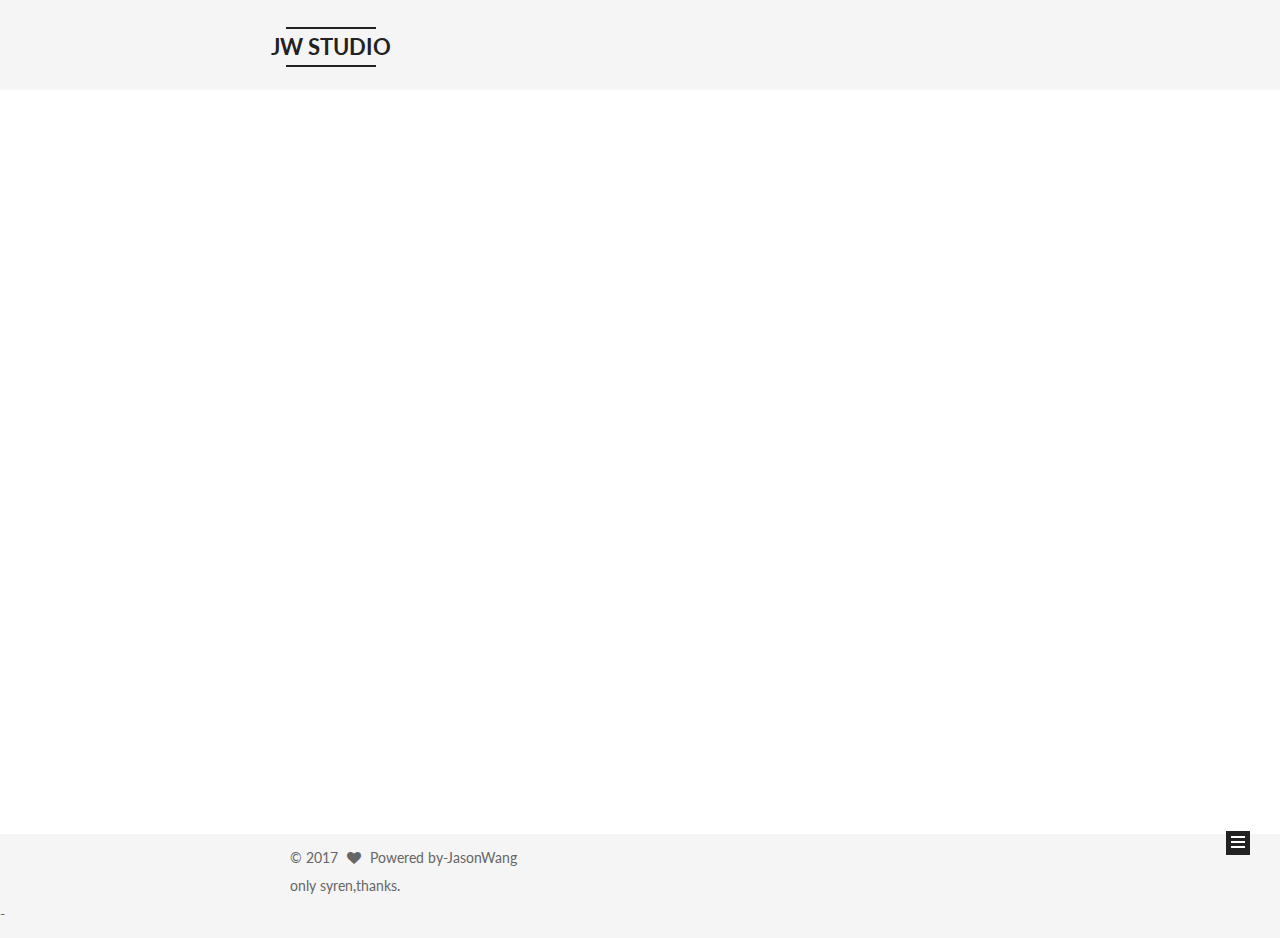
==== index.html @ 1b7f2942 "Site updated: 2017-05-22 16:13:08" ====
<!doctype html>



  


<html class="theme-next mist use-motion" lang="">
<head>
  <meta charset="UTF-8"/>
<meta http-equiv="X-UA-Compatible" content="IE=edge" />
<meta name="viewport" content="width=device-width, initial-scale=1, maximum-scale=1"/>



<meta http-equiv="Cache-Control" content="no-transform" />
<meta http-equiv="Cache-Control" content="no-siteapp" />















  
  
  <link href="/lib/fancybox/source/jquery.fancybox.css?v=2.1.5" rel="stylesheet" type="text/css" />




  
  
  
  

  
    
    
  

  

  

  

  

  
    
    
    <link href="//fonts.googleapis.com/css?family=Lato:300,300italic,400,400italic,700,700italic&subset=latin,latin-ext" rel="stylesheet" type="text/css">
  






<link href="/lib/font-awesome/css/font-awesome.min.css?v=4.6.2" rel="stylesheet" type="text/css" />

<link href="/css/main.css?v=5.1.0" rel="stylesheet" type="text/css" />


  <meta name="keywords" content="Hexo, NexT" />








  <link rel="shortcut icon" type="image/x-icon" href="/favicon.ico?v=5.1.0" />






<meta name="description" content="BEST OR NOTHING">
<meta property="og:type" content="website">
<meta property="og:title" content="JW  STUDIO">
<meta property="og:url" content="http://yoursite.com/index.html">
<meta property="og:site_name" content="JW  STUDIO">
<meta property="og:description" content="BEST OR NOTHING">
<meta name="twitter:card" content="summary">
<meta name="twitter:title" content="JW  STUDIO">
<meta name="twitter:description" content="BEST OR NOTHING">



<script type="text/javascript" id="hexo.configurations">
  var NexT = window.NexT || {};
  var CONFIG = {
    root: '/',
    scheme: 'Mist',
    sidebar: {"position":"left","display":"post","offset":12,"offset_float":0,"b2t":false,"scrollpercent":false},
    fancybox: true,
    motion: true,
    duoshuo: {
      userId: '0',
      author: 'Author'
    },
    algolia: {
      applicationID: '',
      apiKey: '',
      indexName: '',
      hits: {"per_page":10},
      labels: {"input_placeholder":"Search for Posts","hits_empty":"We didn't find any results for the search: ${query}","hits_stats":"${hits} results found in ${time} ms"}
    }
  };
</script>



  <link rel="canonical" href="http://yoursite.com/"/>





  <title> JW  STUDIO </title>
</head>

<body itemscope itemtype="http://schema.org/WebPage" lang="">

  














  
  
    
  

  <div class="container sidebar-position-left 
   page-home 
 ">
    <div class="headband"></div>

    <header id="header" class="header" itemscope itemtype="http://schema.org/WPHeader">
      <div class="header-inner"><div class="site-brand-wrapper">
  <div class="site-meta ">
    

    <div class="custom-logo-site-title">
      <a href="/"  class="brand" rel="start">
        <span class="logo-line-before"><i></i></span>
        <span class="site-title">JW  STUDIO</span>
        <span class="logo-line-after"><i></i></span>
      </a>
    </div>
      
        <p class="site-subtitle"></p>
      
  </div>

  <div class="site-nav-toggle">
    <button>
      <span class="btn-bar"></span>
      <span class="btn-bar"></span>
      <span class="btn-bar"></span>
    </button>
  </div>
</div>

<nav class="site-nav">
  

  
    <ul id="menu" class="menu">
      
        
        <li class="menu-item menu-item-home">
          <a href="/" rel="section">
            
              <i class="menu-item-icon fa fa-fw fa-home"></i> <br />
            
            Startseite
          </a>
        </li>
      

      
    </ul>
  

  
</nav>



 </div>
    </header>

    <main id="main" class="main">
      <div class="main-inner">
        <div class="content-wrap">
          <div id="content" class="content">
            
  <section id="posts" class="posts-expand">
    
      

  

  
  
  

  <article class="post post-type-normal " itemscope itemtype="http://schema.org/Article">
    <link itemprop="mainEntityOfPage" href="http://yoursite.com/2017/05/22/IF/">

    <span hidden itemprop="author" itemscope itemtype="http://schema.org/Person">
      <meta itemprop="name" content="JasonWang">
      <meta itemprop="description" content="">
      <meta itemprop="image" content="/images/avatar.gif">
    </span>

    <span hidden itemprop="publisher" itemscope itemtype="http://schema.org/Organization">
      <meta itemprop="name" content="JW  STUDIO">
    </span>

    
      <header class="post-header">

        
        
          <h1 class="post-title" itemprop="name headline">
            
            
              
                
                <a class="post-title-link" href="/2017/05/22/IF/" itemprop="url">
                  IF
                </a>
              
            
          </h1>
        

        <div class="post-meta">
          <span class="post-time">
            
              <span class="post-meta-item-icon">
                <i class="fa fa-calendar-o"></i>
              </span>
              
                <span class="post-meta-item-text">Veröffentlicht am</span>
              
              <time title="Post created" itemprop="dateCreated datePublished" datetime="2017-05-22T14:28:04+08:00">
                2017-05-22
              </time>
            

            

            
          </span>

          

          
            
          

          
          

          

          

          

        </div>
      </header>
    


    <div class="post-body" itemprop="articleBody">

      
      

      
        
          <p>If you can keep your head when all about you<br>Are losing theirs and blaming it on you;<br>If you can trust yourself when all men doubt you,<br>But make allowance for their doubting too;<br>If you can wait and not be tired by waiting,<br>
          <!--noindex-->
          <div class="post-button text-center">
            <a class="btn" href="/2017/05/22/IF/#more" rel="contents">
              Weiterlesen &raquo;
            </a>
          </div>
          <!--/noindex-->
        
      
    </div>

    <div>
      
    </div>

    <div>
      
    </div>

    <div>
      
    </div>

    <footer class="post-footer">
      

      

      

      
      
        <div class="post-eof"></div>
      
    </footer>
  </article>


    
      

  

  
  
  

  <article class="post post-type-normal " itemscope itemtype="http://schema.org/Article">
    <link itemprop="mainEntityOfPage" href="http://yoursite.com/2017/05/19/hello-world/">

    <span hidden itemprop="author" itemscope itemtype="http://schema.org/Person">
      <meta itemprop="name" content="JasonWang">
      <meta itemprop="description" content="">
      <meta itemprop="image" content="/images/avatar.gif">
    </span>

    <span hidden itemprop="publisher" itemscope itemtype="http://schema.org/Organization">
      <meta itemprop="name" content="JW  STUDIO">
    </span>

    
      <header class="post-header">

        
        
          <h1 class="post-title" itemprop="name headline">
            
            
              
                
                <a class="post-title-link" href="/2017/05/19/hello-world/" itemprop="url">
                  Hello World
                </a>
              
            
          </h1>
        

        <div class="post-meta">
          <span class="post-time">
            
              <span class="post-meta-item-icon">
                <i class="fa fa-calendar-o"></i>
              </span>
              
                <span class="post-meta-item-text">Veröffentlicht am</span>
              
              <time title="Post created" itemprop="dateCreated datePublished" datetime="2017-05-19T13:19:05+08:00">
                2017-05-19
              </time>
            

            

            
          </span>

          

          
            
          

          
          

          

          

          

        </div>
      </header>
    


    <div class="post-body" itemprop="articleBody">

      
      

      
        
          
            <p>Welcome to <a href="https://www.jasonwang.studio/" target="_blank" rel="external">Jason Wang Studio</a>! This is my first post. If you get any problems when about me, you can ask me on <a href="https://weibo.com/1862048420/profile?topnav=1&amp;wvr=6" target="_blank" rel="external">weibo</a>.<br>Thank you!</p>
<iframe frameborder="no" border="0" marginwidth="0" marginheight="0" width="0" height="0" src="//music.163.com/outchain/player?type=2&id=26289183&auto=1&height=66"></iframe>

          
        
      
    </div>

    <div>
      
    </div>

    <div>
      
    </div>

    <div>
      
    </div>

    <footer class="post-footer">
      

      

      

      
      
        <div class="post-eof"></div>
      
    </footer>
  </article>


    
  </section>

  


          </div>
          


          

        </div>
        
          
  
  <div class="sidebar-toggle">
    <div class="sidebar-toggle-line-wrap">
      <span class="sidebar-toggle-line sidebar-toggle-line-first"></span>
      <span class="sidebar-toggle-line sidebar-toggle-line-middle"></span>
      <span class="sidebar-toggle-line sidebar-toggle-line-last"></span>
    </div>
  </div>

  <aside id="sidebar" class="sidebar">
    <div class="sidebar-inner">

      

      

      <section class="site-overview sidebar-panel sidebar-panel-active">
        <div class="site-author motion-element" itemprop="author" itemscope itemtype="http://schema.org/Person">
          <img class="site-author-image" itemprop="image"
               src="/images/avatar.gif"
               alt="JasonWang" />
          <p class="site-author-name" itemprop="name">JasonWang</p>
           
              <p class="site-description motion-element" itemprop="description">BEST OR NOTHING</p>
          
        </div>
        <nav class="site-state motion-element">

          
            <div class="site-state-item site-state-posts">
              <a href="/">
                <span class="site-state-item-count">2</span>
                <span class="site-state-item-name">Artikel</span>
              </a>
            </div>
          

          

          

        </nav>

        

        <div class="links-of-author motion-element">
          
        </div>

        
        

        
        

        


      </section>

      

      

    </div>
  </aside>


        
      </div>
    </main>

    <footer id="footer" class="footer">
      <div class="footer-inner">
        <div class="copyright" >
  
  &copy; 
  <span itemprop="copyrightYear">2017</span>
  <span class="with-love">
    <i class="fa fa-heart"></i>
  </span>
  <span class="author" itemprop="copyrightHolder">Powered by-JasonWang</span>
</div>



  only syren,thanks.
</div>
   - 
 
</div>


        

        
      </div>
    </footer>

    
      <div class="back-to-top">
        <i class="fa fa-arrow-up"></i>
        
      </div>
    

  </div>

  

<script type="text/javascript">
  if (Object.prototype.toString.call(window.Promise) !== '[object Function]') {
    window.Promise = null;
  }
</script>









  






  
  <script type="text/javascript" src="/lib/jquery/index.js?v=2.1.3"></script>

  
  <script type="text/javascript" src="/lib/fastclick/lib/fastclick.min.js?v=1.0.6"></script>

  
  <script type="text/javascript" src="/lib/jquery_lazyload/jquery.lazyload.js?v=1.9.7"></script>

  
  <script type="text/javascript" src="/lib/velocity/velocity.min.js?v=1.2.1"></script>

  
  <script type="text/javascript" src="/lib/velocity/velocity.ui.min.js?v=1.2.1"></script>

  
  <script type="text/javascript" src="/lib/fancybox/source/jquery.fancybox.pack.js?v=2.1.5"></script>


  


  <script type="text/javascript" src="/js/src/utils.js?v=5.1.0"></script>

  <script type="text/javascript" src="/js/src/motion.js?v=5.1.0"></script>



  
  

  

  


  <script type="text/javascript" src="/js/src/bootstrap.js?v=5.1.0"></script>



  


  




	





  





  





  






  





  

  

  

  

</body>
</html>
---- css/main.css ----
/* normalize.css v3.0.2 | MIT License | git.io/normalize */
html {
  font-family: sans-serif; /* 1 */
  -ms-text-size-adjust: 100%; /* 2 */
  -webkit-text-size-adjust: 100%; /* 2 */
}
body {
  margin: 0;
}
article,
aside,
details,
figcaption,
figure,
footer,
header,
hgroup,
main,
menu,
nav,
section,
summary {
  display: block;
}
audio,
canvas,
progress,
video {
  display: inline-block; /* 1 */
  vertical-align: baseline; /* 2 */
}
audio:not([controls]) {
  display: none;
  height: 0;
}
[hidden],
template {
  display: none;
}
a {
  background-color: transparent;
}
a:active,
a:hover {
  outline: 0;
}
abbr[title] {
  border-bottom: 1px dotted;
}
b,
strong {
  font-weight: bold;
}
dfn {
  font-style: italic;
}
h1 {
  font-size: 2em;
  margin: 0.67em 0;
}
mark {
  background: #ff0;
  color: #000;
}
small {
  font-size: 80%;
}
sub,
sup {
  font-size: 75%;
  line-height: 0;
  position: relative;
  vertical-align: baseline;
}
sup {
  top: -0.5em;
}
sub {
  bottom: -0.25em;
}
img {
  border: 0;
}
svg:not(:root) {
  overflow: hidden;
}
figure {
  margin: 1em 40px;
}
hr {
  -moz-box-sizing: content-box;
  box-sizing: content-box;
  height: 0;
}
pre {
  overflow: auto;
}
code,
kbd,
pre,
samp {
  font-family: monospace, monospace;
  font-size: 1em;
}
button,
input,
optgroup,
select,
textarea {
  color: inherit; /* 1 */
  font: inherit; /* 2 */
  margin: 0; /* 3 */
}
button {
  overflow: visible;
}
button,
select {
  text-transform: none;
}
button,
html input[type="button"],
input[type="reset"],
input[type="submit"] {
  -webkit-appearance: button; /* 2 */
  cursor: pointer; /* 3 */
}
button[disabled],
html input[disabled] {
  cursor: default;
}
button::-moz-focus-inner,
input::-moz-focus-inner {
  border: 0;
  padding: 0;
}
input {
  line-height: normal;
}
input[type="checkbox"],
input[type="radio"] {
  box-sizing: border-box; /* 1 */
  padding: 0; /* 2 */
}
input[type="number"]::-webkit-inner-spin-button,
input[type="number"]::-webkit-outer-spin-button {
  height: auto;
}
input[type="search"] {
  -webkit-appearance: textfield; /* 1 */
  -moz-box-sizing: content-box;
  -webkit-box-sizing: content-box; /* 2 */
  box-sizing: content-box;
}
input[type="search"]::-webkit-search-cancel-button,
input[type="search"]::-webkit-search-decoration {
  -webkit-appearance: none;
}
fieldset {
  border: 1px solid #c0c0c0;
  margin: 0 2px;
  padding: 0.35em 0.625em 0.75em;
}
legend {
  border: 0; /* 1 */
  padding: 0; /* 2 */
}
textarea {
  overflow: auto;
}
optgroup {
  font-weight: bold;
}
table {
  border-collapse: collapse;
  border-spacing: 0;
}
td,
th {
  padding: 0;
}
::selection {
  background: #262a30;
  color: #fff;
}
body {
  position: relative;
  font-family: 'Lato', "PingFang SC", "Microsoft YaHei", sans-serif;
  font-size: 14px;
  line-height: 2;
  color: #555;
  background: #fff;
}
@media (max-width: 767px) {
  body {
    padding-right: 0 !important;
  }
}
@media (min-width: 768px) and (max-width: 991px) {
  body {
    padding-right: 0 !important;
  }
}
@media (min-width: 1600px) {
  body {
    font-size: 16px;
  }
}
h1,
h2,
h3,
h4,
h5,
h6 {
  margin: 0;
  padding: 0;
  font-weight: bold;
  line-height: 1.5;
  font-family: 'Lato', "PingFang SC", "Microsoft YaHei", sans-serif;
}
h2,
h3,
h4,
h5,
h6 {
  margin: 20px 0 15px;
}
h1 {
  font-size: 24px;
}
@media (max-width: 767px) {
  h1 {
    font-size: 20px;
  }
}
h2 {
  font-size: 22px;
}
@media (max-width: 767px) {
  h2 {
    font-size: 18px;
  }
}
h3 {
  font-size: 20px;
}
@media (max-width: 767px) {
  h3 {
    font-size: 16px;
  }
}
h4 {
  font-size: 18px;
}
@media (max-width: 767px) {
  h4 {
    font-size: 14px;
  }
}
h5 {
  font-size: 16px;
}
@media (max-width: 767px) {
  h5 {
    font-size: 12px;
  }
}
h6 {
  font-size: 14px;
}
@media (max-width: 767px) {
  h6 {
    font-size: 10px;
  }
}
p {
  margin: 0 0 25px 0;
}
a {
  color: #555;
  text-decoration: none;
  border-bottom: 1px solid #999;
  word-wrap: break-word;
}
a:hover {
  color: #222;
  border-bottom-color: #222;
}
blockquote {
  margin: 0;
  padding: 0;
}
img {
  display: block;
  margin: auto;
  max-width: 100%;
  height: auto;
}
hr {
  margin: 40px 0;
  height: 3px;
  border: none;
  background-color: #ddd;
  background-image: repeating-linear-gradient(-45deg, #fff, #fff 4px, transparent 4px, transparent 8px);
}
blockquote {
  padding: 0 15px;
  color: #666;
  border-left: 4px solid #ddd;
}
blockquote cite::before {
  content: "-";
  padding: 0 5px;
}
dt {
  font-weight: 700;
}
dd {
  margin: 0;
  padding: 0;
}
.text-left {
  text-align: left;
}
.text-center {
  text-align: center;
}
.text-right {
  text-align: right;
}
.text-justify {
  text-align: justify;
}
.text-nowrap {
  white-space: nowrap;
}
.text-lowercase {
  text-transform: lowercase;
}
.text-uppercase {
  text-transform: uppercase;
}
.text-capitalize {
  text-transform: capitalize;
}
.center-block {
  display: block;
  margin-left: auto;
  margin-right: auto;
}
.clearfix:before,
.clearfix:after {
  content: " ";
  display: table;
}
.clearfix:after {
  clear: both;
}
.pullquote {
  width: 45%;
}
.pullquote.left {
  float: left;
  margin-left: 5px;
  margin-right: 10px;
}
.pullquote.right {
  float: right;
  margin-left: 10px;
  margin-right: 5px;
}
.affix.affix.affix {
  position: fixed;
}
.translation {
  margin-top: -20px;
  font-size: 14px;
  color: #999;
}
.scrollbar-measure {
  width: 100px;
  height: 100px;
  overflow: scroll;
  position: absolute;
  top: -9999px;
}
.use-motion .motion-element {
  opacity: 0;
}
table {
  margin: 20px 0;
  width: 100%;
  border-collapse: collapse;
  border-spacing: 0;
  border: 1px solid #ddd;
  font-size: 14px;
  table-layout: fixed;
  word-wrap: break-all;
}
table>tbody>tr:nth-of-type(odd) {
  background-color: #f9f9f9;
}
table>tbody>tr:hover {
  background-color: #f5f5f5;
}
caption,
th,
td {
  padding: 8px;
  text-align: left;
  vertical-align: middle;
  font-weight: normal;
}
th,
td {
  border-bottom: 3px solid #ddd;
  border-right: 1px solid #eee;
}
th {
  padding-bottom: 10px;
  font-weight: 700;
}
td {
  border-bottom-width: 1px;
}
html,
body {
  height: 100%;
}
.container {
  position: relative;
  min-height: 100%;
}
.header-inner {
  margin: 0 auto;
  padding: 100px 0 70px;
  width: 700px;
}
@media (min-width: 1600px) {
  .container .header-inner {
    width: 900px;
  }
}
.main {
  padding-bottom: 150px;
}
.main-inner {
  margin: 0 auto;
  width: 700px;
}
@media (min-width: 1600px) {
  .container .main-inner {
    width: 900px;
  }
}
.footer {
  position: absolute;
  left: 0;
  bottom: 0;
  width: 100%;
  min-height: 50px;
}
.footer-inner {
  box-sizing: border-box;
  margin: 20px auto;
  width: 700px;
}
@media (min-width: 1600px) {
  .container .footer-inner {
    width: 900px;
  }
}
pre,
.highlight {
  overflow: auto;
  margin: 20px 0;
  padding: 0;
  font-size: 13px;
  color: #4d4d4c;
  background: #f7f7f7;
  line-height: 1.6;
}
pre,
code {
  font-family: consolas, Menlo, "PingFang SC", "Microsoft YaHei", monospace;
}
code {
  padding: 2px 4px;
  word-wrap: break-word;
  color: #555;
  background: #eee;
  border-radius: 3px;
  font-size: 13px;
}
pre code {
  padding: 0;
  color: #4d4d4c;
  background: none;
  text-shadow: none;
}
.highlight {
  border-radius: 1px;
}
.highlight pre {
  border: none;
  margin: 0;
  padding: 10px 0;
}
.highlight table {
  margin: 0;
  width: auto;
  border: none;
}
.highlight td {
  border: none;
  padding: 0;
}
.highlight figcaption {
  font-size: 1em;
  color: #4d4d4c;
  line-height: 1em;
  margin-bottom: 1em;
}
.highlight figcaption:before,
.highlight figcaption:after {
  content: " ";
  display: table;
}
.highlight figcaption:after {
  clear: both;
}
.highlight figcaption a {
  float: right;
  color: #4d4d4c;
}
.highlight figcaption a:hover {
  border-bottom-color: #4d4d4c;
}
.highlight .gutter pre {
  padding-left: 10px;
  padding-right: 10px;
  color: #869194;
  text-align: right;
  background-color: #eff2f3;
}
.highlight .code pre {
  padding-left: 10px;
  padding-right: 10px;
  background-color: #f7f7f7;
}
.highlight .line {
  height: 20px;
}
.gutter {
  -webkit-user-select: none;
  -moz-user-select: none;
  -ms-user-select: none;
  user-select: none;
}
.gist table {
  width: auto;
}
.gist table td {
  border: none;
}
pre .deletion {
  background: #fdd;
}
pre .addition {
  background: #dfd;
}
pre .meta {
  color: #8959a8;
}
pre .comment {
  color: #8e908c;
}
pre .variable,
pre .attribute,
pre .tag,
pre .regexp,
pre .ruby .constant,
pre .xml .tag .title,
pre .xml .pi,
pre .xml .doctype,
pre .html .doctype,
pre .css .id,
pre .css .class,
pre .css .pseudo {
  color: #c82829;
}
pre .number,
pre .preprocessor,
pre .built_in,
pre .literal,
pre .params,
pre .constant,
pre .command {
  color: #f5871f;
}
pre .ruby .class .title,
pre .css .rules .attribute,
pre .string,
pre .value,
pre .inheritance,
pre .header,
pre .ruby .symbol,
pre .xml .cdata,
pre .special,
pre .number,
pre .formula {
  color: #718c00;
}
pre .title,
pre .css .hexcolor {
  color: #3e999f;
}
pre .function,
pre .python .decorator,
pre .python .title,
pre .ruby .function .title,
pre .ruby .title .keyword,
pre .perl .sub,
pre .javascript .title,
pre .coffeescript .title {
  color: #4271ae;
}
pre .keyword,
pre .javascript .function {
  color: #8959a8;
}
.full-image.full-image.full-image {
  border: none;
  max-width: 100%;
  width: auto;
  margin: 20px auto;
}
@media (min-width: 992px) {
  .full-image.full-image.full-image {
    max-width: none;
    width: 110%;
    margin: 25px -5%;
  }
}
.blockquote-center,
.page-home .post-type-quote blockquote,
.page-post-detail .post-type-quote blockquote {
  position: relative;
  margin: 40px 0;
  padding: 0;
  border-left: none;
  text-align: center;
}
.blockquote-center::before,
.page-home .post-type-quote blockquote::before,
.page-post-detail .post-type-quote blockquote::before,
.blockquote-center::after,
.page-home .post-type-quote blockquote::after,
.page-post-detail .post-type-quote blockquote::after {
  position: absolute;
  content: ' ';
  display: block;
  width: 100%;
  height: 24px;
  opacity: 0.2;
  background-repeat: no-repeat;
  background-position: 0 -6px;
  background-size: 22px 22px;
}
.blockquote-center::before,
.page-home .post-type-quote blockquote::before,
.page-post-detail .post-type-quote blockquote::before {
  top: -20px;
  background-image: url("../images/quote-l.svg");
  border-top: 1px solid #ccc;
}
.blockquote-center::after,
.page-home .post-type-quote blockquote::after,
.page-post-detail .post-type-quote blockquote::after {
  bottom: -20px;
  background-image: url("../images/quote-r.svg");
  border-bottom: 1px solid #ccc;
  background-position: 100% 8px;
}
.blockquote-center p,
.page-home .post-type-quote blockquote p,
.page-post-detail .post-type-quote blockquote p,
.blockquote-center div,
.page-home .post-type-quote blockquote div,
.page-post-detail .post-type-quote blockquote div {
  text-align: center;
}
.post .post-body .group-picture img {
  box-sizing: border-box;
  padding: 0 3px;
  border: none;
}
.post .group-picture-row {
  overflow: hidden;
  margin-top: 6px;
}
.post .group-picture-row:first-child {
  margin-top: 0;
}
.post .group-picture-column {
  float: left;
}
.page-post-detail .post-body .group-picture-column {
  float: none;
  margin-top: 10px;
  width: auto !important;
}
.page-post-detail .post-body .group-picture-column img {
  margin: 0 auto;
}
.page-archive .group-picture-container {
  overflow: hidden;
}
.page-archive .group-picture-row {
  float: left;
}
.page-archive .group-picture-row:first-child {
  margin-top: 6px;
}
.page-archive .group-picture-column {
  max-width: 150px;
  max-height: 150px;
}
.note {
  padding: 20px;
  margin: 20px 0;
  border: 1px solid #eee;
  border-left-width: 5px;
  border-radius: 3px;
}
.note h2,
.note h3,
.note h4,
.note h5,
.note h6 {
  margin-top: 0;
  margin-bottom: 5px;
}
.note p:last-child {
  margin-bottom: 0;
}
.note code {
  border-radius: 3px;
}
.note+.note {
  margin-top: -5px;
}
.default {
  border-left-color: #777;
}
.default h2,
.default h3,
.default h4,
.default h5,
.default h6 {
  color: #777;
}
.primary {
  border-left-color: #428bca;
}
.primary h2,
.primary h3,
.primary h4,
.primary h5,
.primary h6 {
  color: #428bca;
}
.success {
  border-left-color: #5cb85c;
}
.success h2,
.success h3,
.success h4,
.success h5,
.success h6 {
  color: #5cb85c;
}
.danger {
  border-left-color: #d9534f;
}
.danger h2,
.danger h3,
.danger h4,
.danger h5,
.danger h6 {
  color: #d9534f;
}
.warning {
  border-left-color: #f0ad4e;
}
.warning h2,
.warning h3,
.warning h4,
.warning h5,
.warning h6 {
  color: #f0ad4e;
}
.info {
  border-left-color: #5bc0de;
}
.info h2,
.info h3,
.info h4,
.info h5,
.info h6 {
  color: #5bc0de;
}
.btn {
  display: inline-block;
  padding: 0 20px;
  font-size: 14px;
  color: #fff;
  background: #222;
  border: 2px solid #222;
  text-decoration: none;
  border-radius: 0;
  transition-property: background-color;
  transition-duration: 0.2s;
  transition-timing-function: ease-in-out;
  transition-delay: 0s;
}
.btn:hover,
.post-button .btn:hover {
  border-color: #222;
  color: #222;
  background: #fff;
}
.btn-bar {
  display: block;
  width: 22px;
  height: 2px;
  background: #555;
  border-radius: 1px;
}
.btn-bar+.btn-bar {
  margin-top: 4px;
}
.pagination {
  margin: 120px 0 40px;
  text-align: center;
  border-top: 1px solid #eee;
}
.page-number-basic,
.pagination .prev,
.pagination .next,
.pagination .page-number,
.pagination .space {
  display: inline-block;
  position: relative;
  top: -1px;
  margin: 0 10px;
  padding: 0 10px;
  line-height: 30px;
}
@media (max-width: 767px) {
  .page-number-basic,
  .pagination .prev,
  .pagination .next,
  .pagination .page-number,
  .pagination .space {
    margin: 0 5px;
  }
}
.pagination .prev,
.pagination .next,
.pagination .page-number {
  border-bottom: 0;
  border-top: 1px solid #eee;
  transition-property: border-color;
  transition-duration: 0.2s;
  transition-timing-function: ease-in-out;
  transition-delay: 0s;
}
.pagination .prev:hover,
.pagination .next:hover,
.pagination .page-number:hover {
  border-top-color: #222;
}
.pagination .space {
  padding: 0;
  margin: 0;
}
.pagination .prev {
  margin-left: 0;
}
.pagination .next {
  margin-right: 0;
}
.pagination .page-number.current {
  color: #fff;
  background: #ccc;
  border-top-color: #ccc;
}
@media (max-width: 767px) {
  .pagination {
    border-top: none;
  }
  .pagination .prev,
  .pagination .next,
  .pagination .page-number {
    margin-bottom: 10px;
    border-top: 0;
    border-bottom: 1px solid #eee;
  }
  .pagination .prev:hover,
  .pagination .next:hover,
  .pagination .page-number:hover {
    border-bottom-color: #222;
  }
}
.comments {
  margin: 60px 20px 0;
}
.tag-cloud {
  text-align: center;
}
.tag-cloud a {
  display: inline-block;
  margin: 10px;
}
.back-to-top {
  box-sizing: border-box;
  position: fixed;
  bottom: -100px;
  right: 30px;
  z-index: 1050;
  padding: 0 6px;
  width: 24px;
  background: #222;
  font-size: 12px;
  opacity: 1;
  color: #fff;
  cursor: pointer;
  text-align: center;
  -webkit-transform: translateZ(0);
  transition-property: bottom;
  transition-duration: 0.2s;
  transition-timing-function: ease-in-out;
  transition-delay: 0s;
}
@media (max-width: 767px) {
  .back-to-top {
    display: none;
  }
}
@media (min-width: 768px) and (max-width: 991px) {
  .back-to-top {
    display: none;
  }
}
.back-to-top.back-to-top-on {
  bottom: 19px;
}
.header {
  background: #fff;
}
.header-inner {
  position: relative;
}
.headband {
  height: 3px;
  background: #222;
}
.site-meta {
  margin: 0;
  text-align: left;
}
@media (max-width: 767px) {
  .site-meta {
    text-align: center;
  }
}
.brand {
  position: relative;
  display: inline-block;
  padding: 0 40px;
  color: #222;
  background: #222;
  border-bottom: none;
}
.brand:hover {
  color: #222;
}
.logo {
  display: inline-block;
  margin-right: 5px;
  line-height: 36px;
  vertical-align: top;
}
.site-title {
  display: inline-block;
  vertical-align: top;
  line-height: 36px;
  font-size: 20px;
  font-weight: normal;
  font-family: 'Lato', "PingFang SC", "Microsoft YaHei", sans-serif;
}
.site-subtitle {
  margin-top: 10px;
  font-size: 13px;
  color: #999;
}
.use-motion .brand {
  opacity: 0;
}
.use-motion .logo,
.use-motion .site-title,
.use-motion .site-subtitle {
  opacity: 0;
  position: relative;
  top: -10px;
}
.site-nav-toggle {
  display: none;
  position: absolute;
  top: 10px;
  left: 10px;
}
@media (max-width: 767px) {
  .site-nav-toggle {
    display: block;
  }
}
.site-nav-toggle button {
  margin-top: 2px;
  padding: 9px 10px;
  background: transparent;
  border: none;
}
@media (max-width: 767px) {
  .site-nav {
    display: none;
    margin: 0 -10px;
    padding: 0 10px;
    clear: both;
    border-top: 1px solid #ddd;
  }
}
@media (min-width: 768px) and (max-width: 991px) {
  .site-nav {
    display: block !important;
  }
}
@media (min-width: 992px) {
  .site-nav {
    display: block !important;
  }
}
.menu {
  margin-top: 20px;
  padding-left: 0;
  text-align: center;
}
.menu .menu-item {
  display: inline-block;
  margin: 0 10px;
  list-style: none;
}
@media screen and (max-width: 767px) {
  .menu .menu-item {
    margin-top: 10px;
  }
}
.menu .menu-item a {
  display: block;
  font-size: 13px;
  line-height: inherit;
  border-bottom: 1px solid transparent;
  transition-property: border-color;
  transition-duration: 0.2s;
  transition-timing-function: ease-in-out;
  transition-delay: 0s;
}
.menu .menu-item a:hover {
  border-bottom-color: #222;
}
.menu .menu-item .fa {
  margin-right: 5px;
}
.use-motion .menu-item {
  opacity: 0;
}
.post-body {
  font-family: 'Lato', "PingFang SC", "Microsoft YaHei", sans-serif;
}
@media (max-width: 767px) {
  .post-body {
    word-break: break-word;
  }
}
.post-body .fancybox img {
  display: block !important;
  margin: 0 auto;
  cursor: pointer;
  cursor: zoom-in;
  cursor: -webkit-zoom-in;
}
.post-body .image-caption,
.post-body .figure .caption {
  margin: 10px auto 15px;
  text-align: center;
  font-size: 14px;
  color: #999;
  font-weight: bold;
  line-height: 1;
}
.post-sticky-flag {
  display: inline-block;
  font-size: 16px;
  -ms-transform: rotate(30deg);
  -webkit-transform: rotate(30deg);
  -moz-transform: rotate(30deg);
  -ms-transform: rotate(30deg);
  -o-transform: rotate(30deg);
  transform: rotate(30deg);
}
.posts-expand {
  padding-top: 40px;
}
@media (max-width: 767px) {
  .posts-expand {
    margin: 0 20px;
  }
  .post-body pre,
  .post-body .highlight {
    padding: 10px;
  }
  .post-body pre .gutter pre,
  .post-body .highlight .gutter pre {
    padding-right: 10px;
  }
}
@media (min-width: 992px) {
  .posts-expand .post-body {
    text-align: justify;
  }
}
.posts-expand .post-body h2,
.posts-expand .post-body h3,
.posts-expand .post-body h4,
.posts-expand .post-body h5,
.posts-expand .post-body h6 {
  padding-top: 10px;
}
.posts-expand .post-body h2 .header-anchor,
.posts-expand .post-body h3 .header-anchor,
.posts-expand .post-body h4 .header-anchor,
.posts-expand .post-body h5 .header-anchor,
.posts-expand .post-body h6 .header-anchor {
  float: right;
  margin-left: 10px;
  color: #ccc;
  border-bottom-style: none;
  visibility: hidden;
}
.posts-expand .post-body h2 .header-anchor:hover,
.posts-expand .post-body h3 .header-anchor:hover,
.posts-expand .post-body h4 .header-anchor:hover,
.posts-expand .post-body h5 .header-anchor:hover,
.posts-expand .post-body h6 .header-anchor:hover {
  color: inherit;
}
.posts-expand .post-body h2:hover .header-anchor,
.posts-expand .post-body h3:hover .header-anchor,
.posts-expand .post-body h4:hover .header-anchor,
.posts-expand .post-body h5:hover .header-anchor,
.posts-expand .post-body h6:hover .header-anchor {
  visibility: visible;
}
.posts-expand .post-body ul li {
  list-style: circle;
}
.posts-expand .post-body img {
  box-sizing: border-box;
  margin: auto;
  padding: 3px;
  border: 1px solid #ddd;
}
.posts-expand .fancybox img {
  margin: 0 auto;
}
@media (max-width: 767px) {
  .posts-collapse {
    margin: 0 20px;
  }
  .posts-collapse .post-title,
  .posts-collapse .post-meta {
    display: block;
    width: auto;
    text-align: left;
  }
}
.posts-collapse {
  position: relative;
  z-index: 1010;
  margin-left: 0;
}
.posts-collapse::after {
  content: " ";
  position: absolute;
  top: 20px;
  left: 0;
  margin-left: -2px;
  width: 4px;
  height: 100%;
  background: #f5f5f5;
  z-index: -1;
}
@media (max-width: 767px) {
  .posts-collapse {
    margin: 0 20px;
  }
}
.posts-collapse .collection-title {
  position: relative;
  margin: 60px 0;
}
.posts-collapse .collection-title h2 {
  margin-left: 20px;
}
.posts-collapse .collection-title small {
  color: #bbb;
}
.posts-collapse .collection-title::before {
  content: " ";
  position: absolute;
  left: 0;
  top: 50%;
  margin-left: -4px;
  margin-top: -4px;
  width: 8px;
  height: 8px;
  background: #bbb;
  border-radius: 50%;
}
.posts-collapse .post {
  margin: 30px 0;
}
.posts-collapse .post-header {
  position: relative;
  transition-duration: 0.2s;
  transition-timing-function: ease-in-out;
  transition-delay: 0s;
  transition-property: border;
  border-bottom: 1px dashed #ccc;
}
.posts-collapse .post-header::before {
  content: " ";
  position: absolute;
  left: 0;
  top: 12px;
  width: 6px;
  height: 6px;
  margin-left: -4px;
  background: #bbb;
  border-radius: 50%;
  border: 1px solid #fff;
  transition-duration: 0.2s;
  transition-timing-function: ease-in-out;
  transition-delay: 0s;
  transition-property: background;
}
.posts-collapse .post-header:hover {
  border-bottom-color: #666;
}
.posts-collapse .post-header:hover::before {
  background: #222;
}
.posts-collapse .post-meta {
  position: absolute;
  font-size: 12px;
  left: 20px;
  top: 5px;
}
.posts-collapse .post-comments-count {
  display: none;
}
.posts-collapse .post-title {
  margin-left: 60px;
  font-size: 16px;
  font-weight: normal;
  line-height: inherit;
}
.posts-collapse .post-title::after {
  margin-left: 3px;
  opacity: 0.6;
}
.posts-collapse .post-title a {
  color: #666;
  border-bottom: none;
}
.page-home .post-type-quote .post-header,
.page-post-detail .post-type-quote .post-header,
.page-home .post-type-quote .post-tags,
.page-post-detail .post-type-quote .post-tags {
  display: none;
}
.posts-expand .post-title {
  font-size: 26px;
  text-align: center;
  word-break: break-word;
  font-weight: 400;
}
@media (max-width: 767px) {
  .posts-expand .post-title {
    font-size: 22px;
  }
}
.posts-expand .post-title-link {
  display: inline-block;
  position: relative;
  color: #555;
  border-bottom: none;
  line-height: 1.2;
  vertical-align: top;
}
.posts-expand .post-title-link::before {
  content: "";
  position: absolute;
  width: 100%;
  height: 2px;
  bottom: 0;
  left: 0;
  background-color: #000;
  visibility: hidden;
  -webkit-transform: scaleX(0);
  -moz-transform: scaleX(0);
  -ms-transform: scaleX(0);
  -o-transform: scaleX(0);
  transform: scaleX(0);
  transition-duration: 0.2s;
  transition-timing-function: ease-in-out;
  transition-delay: 0s;
}
.posts-expand .post-title-link:hover::before {
  visibility: visible;
  -webkit-transform: scaleX(1);
  -moz-transform: scaleX(1);
  -ms-transform: scaleX(1);
  -o-transform: scaleX(1);
  transform: scaleX(1);
}
.posts-expand .post-title-link .fa {
  font-size: 16px;
}
.posts-expand .post-meta {
  margin: 3px 0 60px 0;
  color: #999;
  font-family: 'Lato', "PingFang SC", "Microsoft YaHei", sans-serif;
  font-size: 12px;
  text-align: center;
}
.posts-expand .post-meta .post-category-list {
  display: inline-block;
  margin: 0;
  padding: 3px;
}
.posts-expand .post-meta .post-category-list-link {
  color: #999;
}
.posts-expand .post-meta .post-description {
  font-size: 14px;
  margin-top: 2px;
}
.post-meta-divider {
  margin: 0 0.5em;
}
.post-meta-item-icon {
  margin-right: 3px;
}
@media (min-width: 768px) and (max-width: 991px) {
  .post-meta-item-icon {
    display: inline-block;
  }
}
@media (max-width: 767px) {
  .post-meta-item-icon {
    display: inline-block;
  }
}
@media (min-width: 768px) and (max-width: 991px) {
  .post-meta-item-text {
    display: none;
  }
}
@media (max-width: 767px) {
  .post-meta-item-text {
    display: none;
  }
}
@media (max-width: 767px) {
  .posts-expand .post-comments-count {
    display: none;
  }
}
.social-like {
  font-size: 14px;
  height: 20px;
  text-align: center;
  border-top: 1px solid #eee;
  padding-top: 9px;
  margin-top: 45px;
  display: flex;
  justify-content: center;
}
.vk_like {
  width: 85px;
  height: 21px;
  padding-top: 7px;
  align-self: center;
}
.fb_like {
  height: 30px;
  align-self: center;
}
.post-button {
  margin-top: 50px;
}
.post-button .btn {
  color: #555;
  font-size: 14px;
  background: transparent;
  border-radius: 0;
  line-height: 2;
  margin: 0 4px 8px 4px;
}
.post-button .fa-fw {
  width: 1.285714285714286em;
  text-align: left;
}
.posts-expand .post-tags {
  margin-top: 40px;
  text-align: center;
}
.posts-expand .post-tags a {
  display: inline-block;
  margin-right: 10px;
  font-size: 13px;
}
.post-nav {
  display: table;
  margin-top: 15px;
  width: 100%;
  border-top: 1px solid #eee;
}
.post-nav-divider {
  display: table-cell;
  width: 10%;
}
.post-nav-item {
  display: table-cell;
  padding: 10px 0 0 0;
  width: 45%;
  vertical-align: top;
}
.post-nav-item a {
  position: relative;
  display: block;
  line-height: 25px;
  font-size: 14px;
  color: #555;
  border-bottom: none;
}
.post-nav-item a:hover {
  color: #222;
  border-bottom: none;
}
.post-nav-item a:active {
  top: 2px;
}
.post-nav-item .fa {
  position: absolute;
  top: 8px;
  left: 0;
  font-size: 12px;
}
.post-nav-next a {
  padding-left: 15px;
}
.post-nav-prev {
  text-align: right;
}
.post-nav-prev a {
  padding-right: 15px;
}
.post-nav-prev .fa {
  right: 0;
  left: auto;
}
.posts-expand .post-eof {
  display: block;
  margin: 80px auto 60px;
  width: 8%;
  height: 1px;
  background: #ccc;
  text-align: center;
}
.post:last-child .post-eof.post-eof.post-eof {
  display: none;
}
.post-gallery {
  display: table;
  table-layout: fixed;
  width: 100%;
  border-collapse: separate;
}
.post-gallery-row {
  display: table-row;
}
.post-gallery .post-gallery-img {
  display: table-cell;
  text-align: center;
  vertical-align: middle;
  border: none;
}
.post-gallery .post-gallery-img img {
  max-width: 100%;
  max-height: 100%;
  border: none;
}
.fancybox-close,
.fancybox-close:hover {
  border: none;
}
.sidebar {
  position: fixed;
  right: 0;
  top: 0;
  bottom: 0;
  width: 0;
  z-index: 1040;
  box-shadow: inset 0 2px 6px #000;
  background: #222;
  -webkit-transform: translateZ(0);
}
.sidebar a {
  color: #999;
  border-bottom-color: #555;
}
.sidebar a:hover {
  color: #eee;
}
@media (min-width: 768px) and (max-width: 991px) {
  .sidebar {
    display: none !important;
  }
}
@media (max-width: 767px) {
  .sidebar {
    display: none !important;
  }
}
.sidebar-inner {
  position: relative;
  padding: 20px 10px;
  color: #999;
  text-align: center;
}
.sidebar-toggle {
  position: fixed;
  right: 30px;
  bottom: 45px;
  width: 14px;
  height: 14px;
  padding: 5px;
  background: #222;
  line-height: 0;
  z-index: 1050;
  cursor: pointer;
  -webkit-transform: translateZ(0);
}
@media (min-width: 768px) and (max-width: 991px) {
  .sidebar-toggle {
    display: none;
  }
}
@media (max-width: 767px) {
  .sidebar-toggle {
    display: none;
  }
}
.sidebar-toggle-line {
  position: relative;
  display: inline-block;
  vertical-align: top;
  height: 2px;
  width: 100%;
  background: #fff;
  margin-top: 3px;
}
.sidebar-toggle-line:first-child {
  margin-top: 0;
}
.site-author-image {
  display: block;
  margin: 0 auto;
  padding: 2px;
  max-width: 96px;
  height: auto;
  border: 2px solid #333;
}
.site-author-name {
  margin: 5px 0 0;
  text-align: center;
  color: #f5f5f5;
  font-weight: normal;
}
.site-description {
  margin-top: 5px;
  text-align: center;
  font-size: 14px;
  color: #999;
}
.site-state {
  overflow: hidden;
  line-height: 1.4;
  white-space: nowrap;
  text-align: center;
}
.site-state-item {
  display: inline-block;
  padding: 0 15px;
  border-left: 1px solid #333;
}
.site-state-item:first-child {
  border-left: none;
}
.site-state-item a {
  border-bottom: none;
}
.site-state-item-count {
  display: block;
  text-align: center;
  color: inherit;
  font-weight: 600;
  font-size: 18px;
}
.site-state-item-name {
  font-size: 13px;
  color: inherit;
}
.feed-link {
  margin-top: 20px;
}
.feed-link a {
  display: inline-block;
  padding: 0 15px;
  color: #fc6423;
  border: 1px solid #fc6423;
  border-radius: 4px;
}
.feed-link a i {
  color: #fc6423;
  font-size: 14px;
}
.feed-link a:hover {
  color: #fff;
  background: #fc6423;
}
.feed-link a:hover i {
  color: #fff;
}
.links-of-author {
  margin-top: 20px;
}
.links-of-author a {
  display: inline-block;
  vertical-align: middle;
  margin-right: 10px;
  margin-bottom: 10px;
  border-bottom-color: #555;
  font-size: 13px;
}
.links-of-author a:before {
  display: inline-block;
  vertical-align: middle;
  margin-right: 3px;
  content: " ";
  width: 4px;
  height: 4px;
  border-radius: 50%;
  background: #ebad3c;
}
.links-of-blogroll {
  font-size: 13px;
}
.links-of-blogroll-title {
  margin-top: 20px;
  font-size: 14px;
  font-weight: 600;
}
.links-of-blogroll-list {
  margin: 0;
  padding: 0;
  list-style: none;
}
.links-of-blogroll-item {
  padding: 2px 10px;
}
.sidebar-nav {
  margin: 0 0 20px;
  padding-left: 0;
}
.sidebar-nav li {
  display: inline-block;
  cursor: pointer;
  border-bottom: 1px solid transparent;
  font-size: 14px;
  color: #555;
}
.sidebar-nav li:hover {
  color: #f5f5f5;
}
.page-post-detail .sidebar-nav-toc {
  padding: 0 5px;
}
.page-post-detail .sidebar-nav-overview {
  margin-left: 10px;
}
.sidebar-nav .sidebar-nav-active {
  color: #87daff;
  border-bottom-color: #87daff;
}
.sidebar-nav .sidebar-nav-active:hover {
  color: #87daff;
}
.sidebar-panel {
  display: none;
}
.sidebar-panel-active {
  display: block;
}
.post-toc-empty {
  font-size: 14px;
  color: #666;
}
.post-toc-wrap {
  overflow: hidden;
}
.post-toc {
  overflow: auto;
}
.post-toc ol {
  margin: 0;
  padding: 0 2px 5px 10px;
  text-align: left;
  list-style: none;
  font-size: 14px;
}
.post-toc ol > ol {
  padding-left: 0;
}
.post-toc ol a {
  transition-duration: 0.2s;
  transition-timing-function: ease-in-out;
  transition-delay: 0s;
  transition-property: all;
  color: #999;
  border-bottom-color: #555;
}
.post-toc ol a:hover {
  color: #ccc;
  border-bottom-color: #ccc;
}
.post-toc .nav-item {
  overflow: hidden;
  text-overflow: ellipsis;
  white-space: nowrap;
  line-height: 1.8;
}
.post-toc .nav .nav-child {
  display: none;
}
.post-toc .nav .active > .nav-child {
  display: block;
}
.post-toc .nav .active-current > .nav-child {
  display: block;
}
.post-toc .nav .active-current > .nav-child > .nav-item {
  display: block;
}
.post-toc .nav .active > a {
  color: #87daff;
  border-bottom-color: #87daff;
}
.post-toc .nav .active-current > a {
  color: #87daff;
}
.post-toc .nav .active-current > a:hover {
  color: #87daff;
}
.footer {
  font-size: 14px;
  color: #999;
}
.footer img {
  border: none;
}
.footer-inner {
  text-align: center;
}
.with-love {
  display: inline-block;
  margin: 0 5px;
}
.powered-by,
.theme-info {
  display: inline-block;
}
.powered-by {
  margin-right: 10px;
}
.powered-by::after {
  content: "|";
  padding-left: 10px;
}
.cc-license {
  margin-top: 10px;
  text-align: center;
}
.cc-license .cc-opacity {
  opacity: 0.7;
  border-bottom: none;
}
.cc-license .cc-opacity:hover {
  opacity: 0.9;
}
.cc-license img {
  display: inline-block;
}
.theme-next #ds-thread #ds-reset {
  color: #555;
}
.theme-next #ds-thread #ds-reset .ds-replybox {
  margin-bottom: 30px;
}
.theme-next #ds-thread #ds-reset .ds-replybox .ds-avatar,
.theme-next #ds-reset .ds-avatar img {
  box-shadow: none;
}
.theme-next #ds-thread #ds-reset .ds-textarea-wrapper {
  border-color: #c7d4e1;
  background: none;
  border-top-right-radius: 3px;
  border-top-left-radius: 3px;
}
.theme-next #ds-thread #ds-reset .ds-textarea-wrapper textarea {
  height: 60px;
}
.theme-next #ds-reset .ds-rounded-top {
  border-radius: 0;
}
.theme-next #ds-thread #ds-reset .ds-post-toolbar {
  box-sizing: border-box;
  border: 1px solid #c7d4e1;
  background: #f6f8fa;
}
.theme-next #ds-thread #ds-reset .ds-post-options {
  height: 40px;
  border: none;
  background: none;
}
.theme-next #ds-thread #ds-reset .ds-toolbar-buttons {
  top: 11px;
}
.theme-next #ds-thread #ds-reset .ds-sync {
  top: 5px;
}
.theme-next #ds-thread #ds-reset .ds-post-button {
  top: 4px;
  right: 5px;
  width: 90px;
  height: 30px;
  border: 1px solid #c5ced7;
  border-radius: 3px;
  background-image: linear-gradient(#fbfbfc, #f5f7f9);
  color: #60676d;
}
.theme-next #ds-thread #ds-reset .ds-post-button:hover {
  background-position: 0 -30px;
  color: #60676d;
}
.theme-next #ds-thread #ds-reset .ds-comments-info {
  padding: 10px 0;
}
.theme-next #ds-thread #ds-reset .ds-sort {
  display: none;
}
.theme-next #ds-thread #ds-reset li.ds-tab a.ds-current {
  border: none;
  background: #f6f8fa;
  color: #60676d;
}
.theme-next #ds-thread #ds-reset li.ds-tab a.ds-current:hover {
  background-color: #e9f0f7;
  color: #60676d;
}
.theme-next #ds-thread #ds-reset li.ds-tab a {
  border-radius: 2px;
  padding: 5px;
}
.theme-next #ds-thread #ds-reset .ds-login-buttons p {
  color: #999;
  line-height: 36px;
}
.theme-next #ds-thread #ds-reset .ds-login-buttons .ds-service-list li {
  height: 28px;
}
.theme-next #ds-thread #ds-reset .ds-service-list a {
  background: none;
  padding: 5px;
  border: 1px solid;
  border-radius: 3px;
  text-align: center;
}
.theme-next #ds-thread #ds-reset .ds-service-list a:hover {
  color: #fff;
  background: #666;
}
.theme-next #ds-thread #ds-reset .ds-service-list .ds-weibo {
  color: #fc9b00;
  border-color: #fc9b00;
}
.theme-next #ds-thread #ds-reset .ds-service-list .ds-weibo:hover {
  background: #fc9b00;
}
.theme-next #ds-thread #ds-reset .ds-service-list .ds-qq {
  color: #60a3ec;
  border-color: #60a3ec;
}
.theme-next #ds-thread #ds-reset .ds-service-list .ds-qq:hover {
  background: #60a3ec;
}
.theme-next #ds-thread #ds-reset .ds-service-list .ds-renren {
  color: #2e7ac4;
  border-color: #2e7ac4;
}
.theme-next #ds-thread #ds-reset .ds-service-list .ds-renren:hover {
  background: #2e7ac4;
}
.theme-next #ds-thread #ds-reset .ds-service-list .ds-douban {
  color: #37994c;
  border-color: #37994c;
}
.theme-next #ds-thread #ds-reset .ds-service-list .ds-douban:hover {
  background: #37994c;
}
.theme-next #ds-thread #ds-reset .ds-service-list .ds-kaixin {
  color: #fef20d;
  border-color: #fef20d;
}
.theme-next #ds-thread #ds-reset .ds-service-list .ds-kaixin:hover {
  background: #fef20d;
}
.theme-next #ds-thread #ds-reset .ds-service-list .ds-netease {
  color: #f00;
  border-color: #f00;
}
.theme-next #ds-thread #ds-reset .ds-service-list .ds-netease:hover {
  background: #f00;
}
.theme-next #ds-thread #ds-reset .ds-service-list .ds-sohu {
  color: #ffcb05;
  border-color: #ffcb05;
}
.theme-next #ds-thread #ds-reset .ds-service-list .ds-sohu:hover {
  background: #ffcb05;
}
.theme-next #ds-thread #ds-reset .ds-service-list .ds-baidu {
  color: #2831e0;
  border-color: #2831e0;
}
.theme-next #ds-thread #ds-reset .ds-service-list .ds-baidu:hover {
  background: #2831e0;
}
.theme-next #ds-thread #ds-reset .ds-service-list .ds-google {
  color: #166bec;
  border-color: #166bec;
}
.theme-next #ds-thread #ds-reset .ds-service-list .ds-google:hover {
  background: #166bec;
}
.theme-next #ds-thread #ds-reset .ds-service-list .ds-weixin {
  color: #00ce0d;
  border-color: #00ce0d;
}
.theme-next #ds-thread #ds-reset .ds-service-list .ds-weixin:hover {
  background: #00ce0d;
}
.theme-next #ds-thread #ds-reset .ds-service-list .ds-more-services {
  border: none;
}
.theme-next #ds-thread #ds-reset .ds-service-list .ds-more-services:hover {
  background: none;
}
.theme-next #ds-reset .duoshuo-ua-admin {
  display: inline-block;
  color: #f00;
}
.theme-next #ds-reset .duoshuo-ua-platform,
.theme-next #ds-reset .duoshuo-ua-browser {
  color: #ccc;
}
.theme-next #ds-reset .duoshuo-ua-platform .fa,
.theme-next #ds-reset .duoshuo-ua-browser .fa {
  display: inline-block;
  margin-right: 3px;
}
.theme-next #ds-reset .duoshuo-ua-separator {
  display: inline-block;
  margin-left: 5px;
}
.theme-next .this_ua {
  background-color: #ccc !important;
  border-radius: 4px;
  padding: 0 5px !important;
  margin: 1px 1px !important;
  border: 1px solid #bbb !important;
  color: #fff;
  display: inline-block !important;
}
.theme-next .this_ua.admin {
  background-color: #d9534f !important;
  border-color: #d9534f !important;
}
.theme-next .this_ua.platform.iOS,
.theme-next .this_ua.platform.Mac,
.theme-next .this_ua.platform.Windows {
  background-color: #39b3d7 !important;
  border-color: #46b8da !important;
}
.theme-next .this_ua.platform.Linux {
  background-color: #3a3a3a !important;
  border-color: #1f1f1f !important;
}
.theme-next .this_ua.platform.Android {
  background-color: #00c47d !important;
  border-color: #01b171 !important;
}
.theme-next .this_ua.browser.Mobile,
.theme-next .this_ua.browser.Chrome {
  background-color: #5cb85c !important;
  border-color: #4cae4c !important;
}
.theme-next .this_ua.browser.Firefox {
  background-color: #f0ad4e !important;
  border-color: #eea236 !important;
}
.theme-next .this_ua.browser.Maxthon,
.theme-next .this_ua.browser.IE {
  background-color: #428bca !important;
  border-color: #357ebd !important;
}
.theme-next .this_ua.browser.baidu,
.theme-next .this_ua.browser.UCBrowser,
.theme-next .this_ua.browser.Opera {
  background-color: #d9534f !important;
  border-color: #d43f3a !important;
}
.theme-next .this_ua.browser.Android,
.theme-next .this_ua.browser.QQBrowser {
  background-color: #78ace9 !important;
  border-color: #4cae4c !important;
}
.cloud-tie-wrapper img {
  display: inline-block;
}
.cloud-tie-wrapper .total-txt {
  font-size: 1em !important;
}
.cloud-tie-join-count .join-count {
  color: #555 !important;
  font-size: inherit !important;
  margin: 0 !important;
}
.post-spread {
  margin-top: 20px;
  text-align: center;
}
.jiathis_style {
  display: inline-block;
}
.jiathis_style a {
  border: none;
}
.post-spread {
  margin-top: 20px;
  text-align: center;
}
.bdshare-slide-button-box a {
  border: none;
}
.bdsharebuttonbox {
  display: inline-block;
}
.bdsharebuttonbox a {
  border: none;
}
.local-search-pop-overlay {
  position: fixed;
  width: 100%;
  height: 100%;
  top: 0;
  left: 0;
  z-index: 2080;
  background-color: rgba(0,0,0,0.3);
}
.local-search-popup {
  display: none;
  position: fixed;
  top: 10%;
  left: 50%;
  margin-left: -350px;
  width: 700px;
  height: 80%;
  padding: 0;
  background: #fff;
  color: #333;
  z-index: 9999;
  border-radius: 5px;
}
@media (max-width: 767px) {
  .local-search-popup {
    padding: 0;
    top: 0;
    left: 0;
    margin: 0;
    width: 100%;
    height: 100%;
    border-radius: 0;
  }
}
.local-search-popup ul.search-result-list {
  padding: 0;
  margin: 0 5px;
}
.local-search-popup p.search-result {
  border-bottom: 1px dashed #ccc;
  padding: 5px 0;
}
.local-search-popup a.search-result-title {
  font-weight: bold;
  font-size: 16px;
}
.local-search-popup .search-keyword {
  border-bottom: 1px dashed #f00;
  font-size: 14px;
  font-weight: bold;
  color: #f00;
}
.local-search-popup .local-search-header {
  padding: 5px;
  height: 36px;
  background: #f5f5f5;
  border-top-left-radius: 5px;
  border-top-right-radius: 5px;
}
.local-search-popup #local-search-result {
  overflow: auto;
  position: relative;
  padding: 5px 25px;
  height: calc(100% - 55px);
}
.local-search-popup .local-search-input-wrapper {
  display: inline-block;
  width: calc(100% - 60px);
  height: 36px;
  line-height: 36px;
  padding: 0 5px;
}
.local-search-popup .local-search-input-wrapper input {
  padding: 8px 0;
  height: 20px;
  display: block;
  width: 100%;
  outline: none;
  border: none;
  background: transparent;
  vertical-align: middle;
}
.local-search-popup .search-icon,
.local-search-popup .popup-btn-close {
  display: inline-block;
  font-size: 18px;
  color: #999;
  height: 36px;
  width: 18px;
}
.local-search-popup .search-icon {
  float: left;
}
.local-search-popup .popup-btn-close {
  border-left: 1px solid #eee;
  float: right;
  cursor: pointer;
  padding-left: 10px;
}
.local-search-popup #no-result {
  position: absolute;
  left: 50%;
  top: 50%;
  -webkit-transform: translate(-50%, -50%);
  -webkit-transform: translate(-50%, -50%);
  -moz-transform: translate(-50%, -50%);
  -ms-transform: translate(-50%, -50%);
  -o-transform: translate(-50%, -50%);
  transform: translate(-50%, -50%);
  color: #ccc;
}
.site-uv,
.site-pv,
.page-pv {
  display: inline-block;
}
.site-uv .busuanzi-value,
.site-pv .busuanzi-value,
.page-pv .busuanzi-value {
  margin: 0 5px;
}
.site-uv {
  margin-right: 10px;
}
.site-uv::after {
  content: "|";
  padding-left: 10px;
}
.use-motion .post {
  opacity: 0;
}
.page-archive .archive-page-counter {
  position: relative;
  top: 3px;
  left: 20px;
}
@media (max-width: 767px) {
  .page-archive .archive-page-counter {
    top: 5px;
  }
}
.page-archive .posts-collapse .archive-move-on {
  position: absolute;
  top: 11px;
  left: 0;
  margin-left: -6px;
  width: 10px;
  height: 10px;
  opacity: 0.5;
  background: #555;
  border: 1px solid #fff;
  border-radius: 50%;
}
.category-all-page .category-all-title {
  text-align: center;
}
.category-all-page .category-all {
  margin-top: 20px;
}
.category-all-page .category-list {
  margin: 0;
  padding: 0;
  list-style: none;
}
.category-all-page .category-list-item {
  margin: 5px 10px;
}
.category-all-page .category-list-count {
  color: #bbb;
}
.category-all-page .category-list-count:before {
  display: inline;
  content: " (";
}
.category-all-page .category-list-count:after {
  display: inline;
  content: ") ";
}
.category-all-page .category-list-child {
  padding-left: 10px;
}
#schedule ul#event-list {
  padding-left: 30px;
}
#schedule ul#event-list hr {
  margin: 20px 0 45px 0 !important;
  background: #222;
}
#schedule ul#event-list hr:after {
  display: inline-block;
  content: 'NOW';
  background: #222;
  color: #fff;
  font-weight: bold;
  text-align: right;
  padding: 0 5px;
}
#schedule ul#event-list li.event {
  margin: 20px 0px;
  background: #f9f9f9;
  padding-left: 10px;
  min-height: 40px;
}
#schedule ul#event-list li.event h2.event-summary {
  margin: 0;
  padding-bottom: 3px;
}
#schedule ul#event-list li.event h2.event-summary:before {
  display: inline-block;
  font-family: FontAwesome;
  font-size: 8px;
  content: '\f111';
  vertical-align: middle;
  margin-right: 25px;
  color: #bbb;
}
#schedule ul#event-list li.event span.event-relative-time {
  display: inline-block;
  font-size: 12px;
  font-weight: 400;
  padding-left: 12px;
  color: #bbb;
}
#schedule ul#event-list li.event span.event-details {
  display: block;
  color: #bbb;
  margin-left: 56px;
  padding-top: 3px;
  padding-bottom: 6px;
  text-indent: -24px;
  line-height: 18px;
}
#schedule ul#event-list li.event span.event-details:before {
  text-indent: 0;
  display: inline-block;
  width: 14px;
  font-family: FontAwesome;
  text-align: center;
  margin-right: 9px;
  color: #bbb;
}
#schedule ul#event-list li.event span.event-details.event-location:before {
  content: '\f041';
}
#schedule ul#event-list li.event span.event-details.event-duration:before {
  content: '\f017';
}
#schedule ul#event-list li.event-past {
  background: #fcfcfc;
}
#schedule ul#event-list li.event-past > * {
  opacity: 0.6;
}
#schedule ul#event-list li.event-past h2.event-summary {
  color: #bbb;
}
#schedule ul#event-list li.event-past h2.event-summary:before {
  color: #dfdfdf;
}
#schedule ul#event-list li.event-now {
  background: #222;
  color: #fff;
  padding: 15px 0 15px 10px;
}
#schedule ul#event-list li.event-now h2.event-summary:before {
  -webkit-transform: scale(1.2);
  -moz-transform: scale(1.2);
  -ms-transform: scale(1.2);
  -o-transform: scale(1.2);
  transform: scale(1.2);
  color: #fff;
  animation: dot-flash 1s alternate infinite ease-in-out;
}
#schedule ul#event-list li.event-now * {
  color: #fff !important;
}
@-moz-keyframes dot-flash {
  from {
    opacity: 1;
    -webkit-transform: scale(1.1);
    -moz-transform: scale(1.1);
    -ms-transform: scale(1.1);
    -o-transform: scale(1.1);
    transform: scale(1.1);
  }
  to {
    opacity: 0;
    -webkit-transform: scale(1);
    -moz-transform: scale(1);
    -ms-transform: scale(1);
    -o-transform: scale(1);
    transform: scale(1);
  }
}
@-webkit-keyframes dot-flash {
  from {
    opacity: 1;
    -webkit-transform: scale(1.1);
    -moz-transform: scale(1.1);
    -ms-transform: scale(1.1);
    -o-transform: scale(1.1);
    transform: scale(1.1);
  }
  to {
    opacity: 0;
    -webkit-transform: scale(1);
    -moz-transform: scale(1);
    -ms-transform: scale(1);
    -o-transform: scale(1);
    transform: scale(1);
  }
}
@-o-keyframes dot-flash {
  from {
    opacity: 1;
    -webkit-transform: scale(1.1);
    -moz-transform: scale(1.1);
    -ms-transform: scale(1.1);
    -o-transform: scale(1.1);
    transform: scale(1.1);
  }
  to {
    opacity: 0;
    -webkit-transform: scale(1);
    -moz-transform: scale(1);
    -ms-transform: scale(1);
    -o-transform: scale(1);
    transform: scale(1);
  }
}
@keyframes dot-flash {
  from {
    opacity: 1;
    -webkit-transform: scale(1.1);
    -moz-transform: scale(1.1);
    -ms-transform: scale(1.1);
    -o-transform: scale(1.1);
    transform: scale(1.1);
  }
  to {
    opacity: 0;
    -webkit-transform: scale(1);
    -moz-transform: scale(1);
    -ms-transform: scale(1);
    -o-transform: scale(1);
    transform: scale(1);
  }
}
.page-post-detail .sidebar-toggle-line {
  background: #87daff;
}
.page-post-detail .comments {
  overflow: hidden;
}
h1,
h2,
h3,
h4,
h5,
h6 {
  margin: 20px 0 10px;
}
p {
  margin: 0 0 25px 0;
}
a {
  border-bottom-color: #ccc;
}
hr {
  margin: 20px 0;
  height: 2px;
}
.main-inner {
  margin-top: 80px;
}
.header {
  background: #f5f5f5;
}
.header-inner {
  padding: 25px 0 20px;
}
.header-inner:before,
.header-inner:after {
  content: " ";
  display: table;
}
.header-inner:after {
  clear: both;
}
@media (max-width: 767px) {
  .header-inner {
    width: auto;
    margin-bottom: 50px;
    padding: 10px;
  }
}
.site-meta {
  float: left;
  margin-left: -20px;
  line-height: normal;
}
@media (max-width: 767px) {
  .site-meta {
    margin-left: 10px;
  }
}
.site-meta .brand {
  padding: 2px 1px;
  background: none;
}
@media (max-width: 767px) {
  .site-meta .brand {
    display: block;
  }
}
.site-meta .logo {
  display: none;
}
.site-meta .site-title {
  font-size: 22px;
  font-weight: bolder;
}
@media (max-width: 767px) {
  .site-meta .site-title {
    line-height: 34px;
  }
}
.logo-line-before,
.logo-line-after {
  display: block;
  overflow: hidden;
  margin: 0 auto;
  width: 75%;
}
@media (max-width: 767px) {
  .logo-line-before,
  .logo-line-after {
    display: none;
  }
}
.logo-line-before i,
.logo-line-after i {
  position: relative;
  display: block;
  height: 2px;
  background: #222;
}
@media (max-width: 767px) {
  .logo-line-before i,
  .logo-line-after i {
    height: 3px;
  }
}
.use-motion .logo-line-before i {
  left: -100%;
}
.use-motion .logo-line-after i {
  right: -100%;
}
.site-subtitle {
  display: none;
}
.site-nav-toggle {
  position: static;
  float: right;
}
.menu {
  float: right;
  margin: 8px 0 0 0;
}
@media (max-width: 767px) {
  .menu {
    margin: 20px 0 0 0;
    padding: 0;
  }
}
.menu br {
  display: none;
}
.menu .menu-item {
  margin: 0;
}
@media (max-width: 767px) {
  .menu .menu-item {
    display: block;
  }
}
.menu .menu-item a {
  padding: 0 10px;
  background: none;
  border: none;
  border-radius: 2px;
  transition-property: background;
}
@media (max-width: 767px) {
  .menu .menu-item a {
    text-align: left;
  }
}
.menu .menu-item a:hover {
  background: #e1e1e1;
}
.menu a::before {
  display: none;
}
@media (max-width: 767px) {
  .menu a::before {
    display: block;
  }
}
@media (max-width: 767px) {
  .menu {
    float: none;
  }
}
.site-search form {
  display: none;
}
.posts-expand {
  padding-top: 0;
}
.posts-expand .post-title,
.posts-expand .post-meta {
  text-align: left;
}
@media (max-width: 767px) {
  .posts-expand .post-title,
  .posts-expand .post-meta {
    text-align: center;
  }
}
.posts-expand .post-eof {
  display: none;
}
.posts-expand .post {
  margin-top: 120px;
}
.posts-expand .post:first-child {
  margin-top: 0;
}
.posts-expand .post-meta {
  margin-top: 5px;
  margin-bottom: 20px;
}
.posts-expand .post-title {
  position: relative;
  font-size: 26px;
  font-weight: 400;
}
@media (max-width: 767px) {
  .posts-expand .post-title {
    font-size: 20px;
  }
}
@media (min-width: 1600px) {
  .posts-expand .post-title {
    font-size: 26px;
  }
}
.posts-expand .post-title:hover:before {
  background: #222;
}
.posts-expand .post-body img {
  margin: 0;
}
.posts-expand .post-tags {
  text-align: left;
}
.posts-expand .post-tags a {
  padding: 1px 5px;
  background: #f5f5f5;
  border-bottom: none;
}
.posts-expand .post-tags a:hover {
  background: #ccc;
}
.posts-expand .post-nav {
  margin-top: 40px;
}
.post-button {
  margin-top: 20px;
  text-align: left;
}
.post-button a {
  margin: 0 8px 8px 0 !important;
  padding: 0;
  font-size: 14px;
  color: #666;
  background: none;
  border: none;
  border-bottom: 2px solid #666;
  transition-property: border;
}
@media (max-width: 767px) {
  .post-button a {
    font-size: 12px;
  }
}
@media (min-width: 1600px) {
  .post-button a {
    font-size: 16px;
  }
}
.post-button a:hover {
  border-bottom-color: #222;
}
.links-of-blogroll-inline .links-of-blogroll-item {
  display: inline-block;
}
.btn {
  padding: 0 10px;
  border-width: 2px;
  border-radius: 0;
}
.headband {
  display: none;
}
.site-search {
  position: relative;
  float: right;
  margin-top: 5px;
  padding-top: 3px;
}
@media (max-width: 767px) {
  .site-search {
    float: none;
    padding: 0 10px;
  }
}
@media (max-width: 767px) {
  .container .main-inner {
    width: auto;
  }
}
.page-post-detail .post-title,
.page-post-detail .post-meta {
  text-align: center;
}
.page-post-detail .post-title:before {
  display: none;
}
.page-post-detail .post-meta {
  margin-bottom: 60px;
}
.pagination {
  margin: 120px 0 0;
  text-align: left;
}
@media (max-width: 767px) {
  .pagination {
    margin: 80px 10px 0;
    text-align: center;
  }
}
.footer {
  margin-top: 80px;
  padding: 10px 0;
  background: #f5f5f5;
  color: #666;
}
.footer-inner {
  margin: 0 auto;
  text-align: left;
}
@media (max-width: 767px) {
  .footer-inner {
    width: auto;
    text-align: center;
  }
}
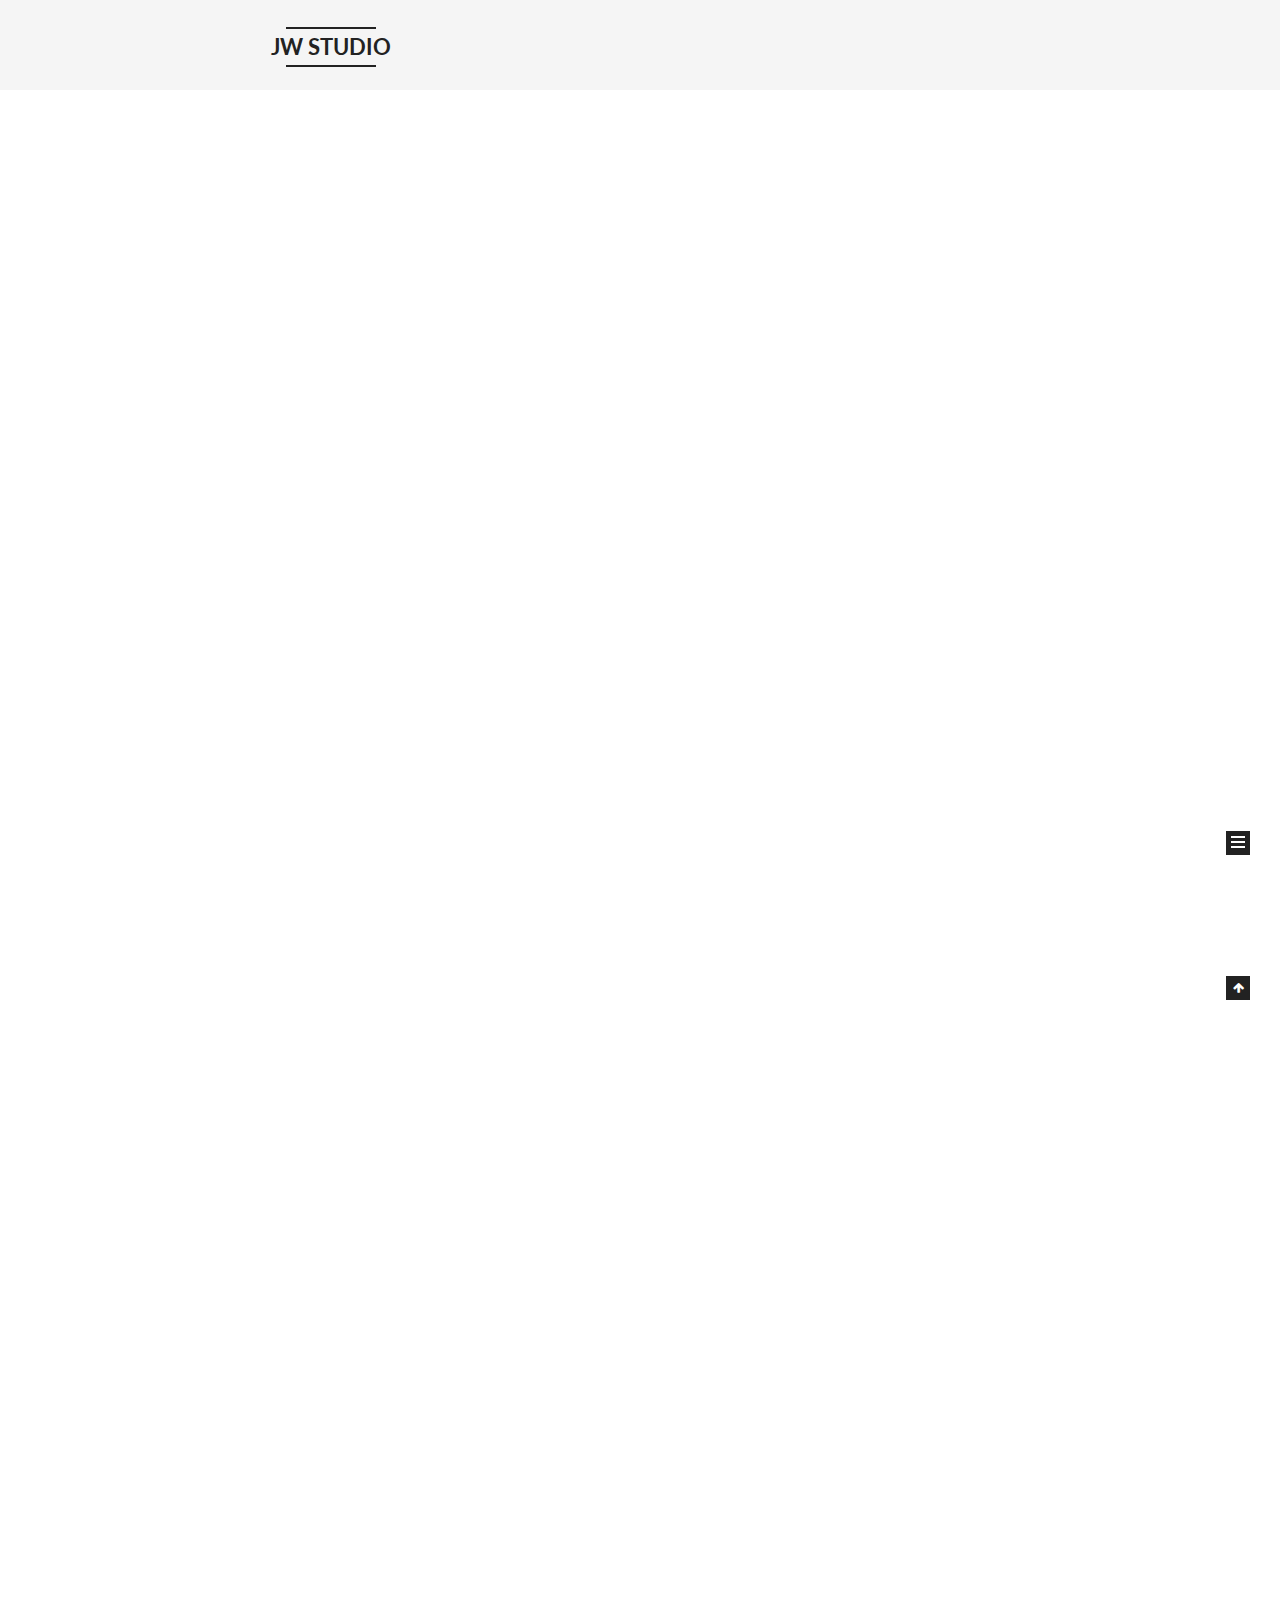
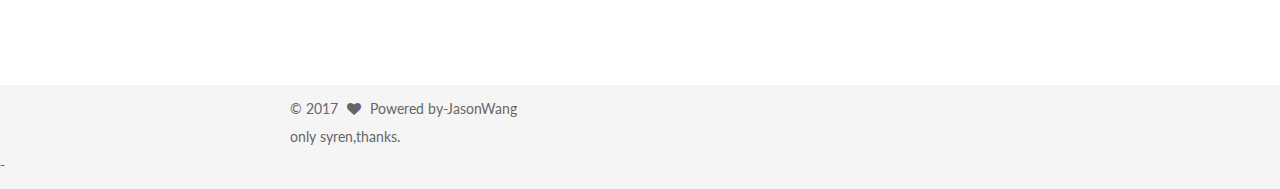
==== commit 336a9c23: "Site updated: 2017-06-01 12:13:22" ====
--- a/index.html
+++ b/index.html
@@ -201,6 +201,16 @@
           </a>
         </li>
       
+        
+        <li class="menu-item menu-item-about">
+          <a href="/about" rel="section">
+            
+              <i class="menu-item-icon fa fa-fw fa-user"></i> <br />
+            
+            Über
+          </a>
+        </li>
+      
 
       
     </ul>
@@ -220,6 +230,369 @@
           <div id="content" class="content">
             
   <section id="posts" class="posts-expand">
+    
+      
+
+  
+
+  
+  
+  
+
+  <article class="post post-type-normal " itemscope itemtype="http://schema.org/Article">
+    <link itemprop="mainEntityOfPage" href="http://yoursite.com/2017/06/01/DAY-BY-DAY/">
+
+    <span hidden itemprop="author" itemscope itemtype="http://schema.org/Person">
+      <meta itemprop="name" content="JasonWang">
+      <meta itemprop="description" content="">
+      <meta itemprop="image" content="/images/avatar.gif">
+    </span>
+
+    <span hidden itemprop="publisher" itemscope itemtype="http://schema.org/Organization">
+      <meta itemprop="name" content="JW  STUDIO">
+    </span>
+
+    
+      <header class="post-header">
+
+        
+        
+          <h1 class="post-title" itemprop="name headline">
+            
+            
+              
+                
+                <a class="post-title-link" href="/2017/06/01/DAY-BY-DAY/" itemprop="url">
+                  DAY BY DAY
+                </a>
+              
+            
+          </h1>
+        
+
+        <div class="post-meta">
+          <span class="post-time">
+            
+              <span class="post-meta-item-icon">
+                <i class="fa fa-calendar-o"></i>
+              </span>
+              
+                <span class="post-meta-item-text">Veröffentlicht am</span>
+              
+              <time title="Post created" itemprop="dateCreated datePublished" datetime="2017-06-01T12:11:28+08:00">
+                2017-06-01
+              </time>
+            
+
+            
+
+            
+          </span>
+
+          
+
+          
+            
+          
+
+          
+          
+
+          
+
+          
+
+          
+
+        </div>
+      </header>
+    
+
+
+    <div class="post-body" itemprop="articleBody">
+
+      
+      
+
+      
+        
+          
+            <p><img src="http://oq6ymddnk.bkt.clouddn.com/stock.jpg" alt="DAY BY DAY"></p>
+
+          
+        
+      
+    </div>
+
+    <div>
+      
+    </div>
+
+    <div>
+      
+    </div>
+
+    <div>
+      
+    </div>
+
+    <footer class="post-footer">
+      
+
+      
+
+      
+
+      
+      
+        <div class="post-eof"></div>
+      
+    </footer>
+  </article>
+
+
+    
+      
+
+  
+
+  
+  
+  
+
+  <article class="post post-type-normal " itemscope itemtype="http://schema.org/Article">
+    <link itemprop="mainEntityOfPage" href="http://yoursite.com/2017/06/01/logo/">
+
+    <span hidden itemprop="author" itemscope itemtype="http://schema.org/Person">
+      <meta itemprop="name" content="JasonWang">
+      <meta itemprop="description" content="">
+      <meta itemprop="image" content="/images/avatar.gif">
+    </span>
+
+    <span hidden itemprop="publisher" itemscope itemtype="http://schema.org/Organization">
+      <meta itemprop="name" content="JW  STUDIO">
+    </span>
+
+    
+      <header class="post-header">
+
+        
+        
+          <h1 class="post-title" itemprop="name headline">
+            
+            
+              
+                
+                <a class="post-title-link" href="/2017/06/01/logo/" itemprop="url">
+                  logo
+                </a>
+              
+            
+          </h1>
+        
+
+        <div class="post-meta">
+          <span class="post-time">
+            
+              <span class="post-meta-item-icon">
+                <i class="fa fa-calendar-o"></i>
+              </span>
+              
+                <span class="post-meta-item-text">Veröffentlicht am</span>
+              
+              <time title="Post created" itemprop="dateCreated datePublished" datetime="2017-06-01T11:50:48+08:00">
+                2017-06-01
+              </time>
+            
+
+            
+
+            
+          </span>
+
+          
+
+          
+            
+          
+
+          
+          
+
+          
+
+          
+
+          
+
+        </div>
+      </header>
+    
+
+
+    <div class="post-body" itemprop="articleBody">
+
+      
+      
+
+      
+        
+          
+            <p><img src="http://oq6ymddnk.bkt.clouddn.com/JasonWANG.png" alt="JASONWANG"></p>
+
+          
+        
+      
+    </div>
+
+    <div>
+      
+    </div>
+
+    <div>
+      
+    </div>
+
+    <div>
+      
+    </div>
+
+    <footer class="post-footer">
+      
+
+      
+
+      
+
+      
+      
+        <div class="post-eof"></div>
+      
+    </footer>
+  </article>
+
+
+    
+      
+
+  
+
+  
+  
+  
+
+  <article class="post post-type-normal " itemscope itemtype="http://schema.org/Article">
+    <link itemprop="mainEntityOfPage" href="http://yoursite.com/2017/05/22/hello/">
+
+    <span hidden itemprop="author" itemscope itemtype="http://schema.org/Person">
+      <meta itemprop="name" content="JasonWang">
+      <meta itemprop="description" content="">
+      <meta itemprop="image" content="/images/avatar.gif">
+    </span>
+
+    <span hidden itemprop="publisher" itemscope itemtype="http://schema.org/Organization">
+      <meta itemprop="name" content="JW  STUDIO">
+    </span>
+
+    
+      <header class="post-header">
+
+        
+        
+          <h1 class="post-title" itemprop="name headline">
+            
+            
+              
+                
+                <a class="post-title-link" href="/2017/05/22/hello/" itemprop="url">
+                  The Life of Ezio - Death Letter
+                </a>
+              
+            
+          </h1>
+        
+
+        <div class="post-meta">
+          <span class="post-time">
+            
+              <span class="post-meta-item-icon">
+                <i class="fa fa-calendar-o"></i>
+              </span>
+              
+                <span class="post-meta-item-text">Veröffentlicht am</span>
+              
+              <time title="Post created" itemprop="dateCreated datePublished" datetime="2017-05-22T17:07:11+08:00">
+                2017-05-22
+              </time>
+            
+
+            
+
+            
+          </span>
+
+          
+
+          
+            
+          
+
+          
+          
+
+          
+
+          
+
+          
+
+        </div>
+      </header>
+    
+
+
+    <div class="post-body" itemprop="articleBody">
+
+      
+      
+
+      
+        
+          
+            <p>When I was a young man, I had liberty, but I did not see it. I had time, but I did not know it. And I had love, but I did not feel it. Many decades would pass before I understand the meaning of all three.<br>And now, this understanding has passed into contentment. Love, liberty, and time: once so disposable, are the fuels that drive me forward. And love, most especially.<br>mio caro.</p>
+
+          
+        
+      
+    </div>
+
+    <div>
+      
+    </div>
+
+    <div>
+      
+    </div>
+
+    <div>
+      
+    </div>
+
+    <footer class="post-footer">
+      
+
+      
+
+      
+
+      
+      
+        <div class="post-eof"></div>
+      
+    </footer>
+  </article>
+
+
     
       
 
@@ -433,7 +806,6 @@
         
           
             <p>Welcome to <a href="https://www.jasonwang.studio/" target="_blank" rel="external">Jason Wang Studio</a>! This is my first post. If you get any problems when about me, you can ask me on <a href="https://weibo.com/1862048420/profile?topnav=1&amp;wvr=6" target="_blank" rel="external">weibo</a>.<br>Thank you!</p>
-<iframe frameborder="no" border="0" marginwidth="0" marginheight="0" width="0" height="0" src="//music.163.com/outchain/player?type=2&id=26289183&auto=1&height=66"></iframe>
 
           
         
@@ -513,7 +885,7 @@
           
             <div class="site-state-item site-state-posts">
               <a href="/">
-                <span class="site-state-item-count">2</span>
+                <span class="site-state-item-count">5</span>
                 <span class="site-state-item-name">Artikel</span>
               </a>
             </div>
@@ -568,12 +940,8 @@
 
 
 
-  only syren,thanks.
-</div>
-   - 
- 
-</div>
-
+  only syren,thanks.</div>
+   - </div>
 
         
 
--- a/css/main.css
+++ b/css/main.css
@@ -1684,7 +1684,7 @@
   width: 4px;
   height: 4px;
   border-radius: 50%;
-  background: #ebad3c;
+  background: #ffc638;
 }
 .links-of-blogroll {
   font-size: 13px;
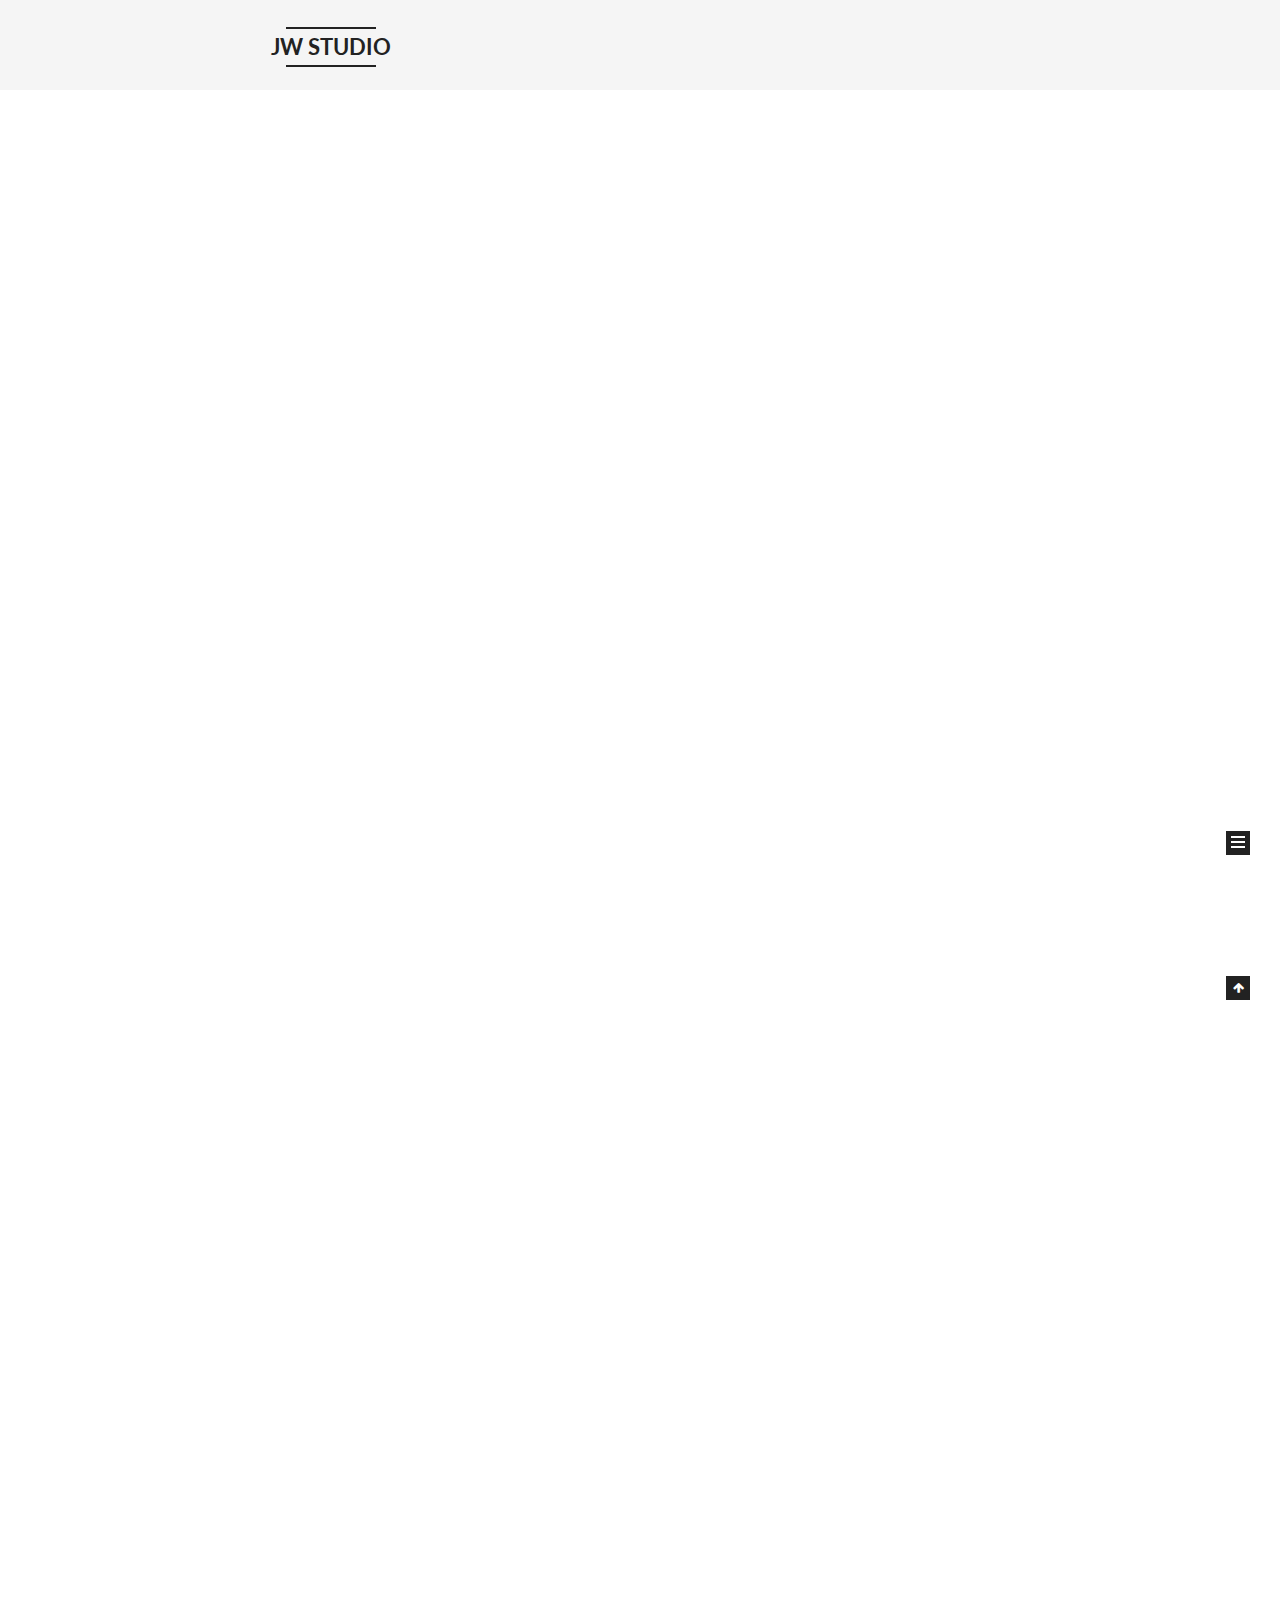
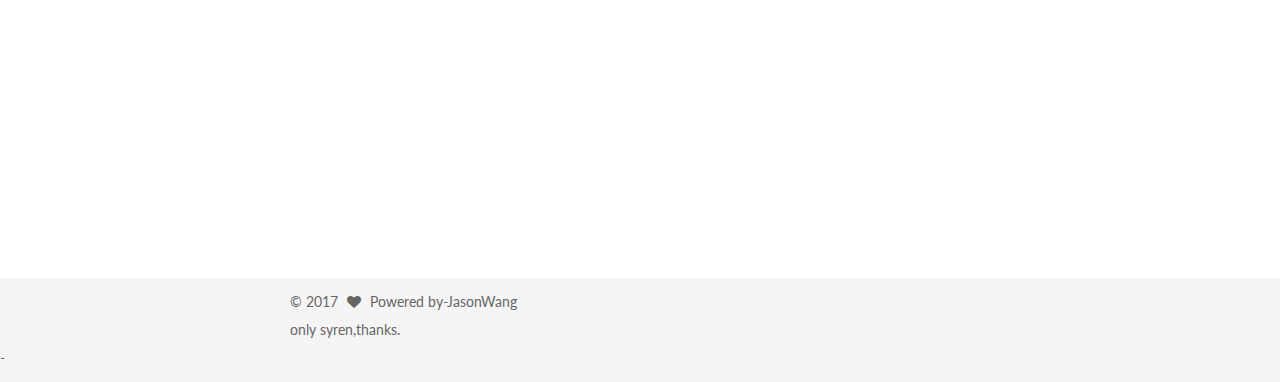
==== commit 3ed628cf: "Site updated: 2017-06-01 15:49:39" ====
--- a/index.html
+++ b/index.html
@@ -202,12 +202,12 @@
         </li>
       
         
-        <li class="menu-item menu-item-about">
-          <a href="/about" rel="section">
-            
-              <i class="menu-item-icon fa fa-fw fa-user"></i> <br />
-            
-            Über
+        <li class="menu-item menu-item-commonweal">
+          <a href="/404.html" rel="section">
+            
+              <i class="menu-item-icon fa fa-fw fa-heartbeat"></i> <br />
+            
+            Commonweal 404
           </a>
         </li>
       
@@ -230,6 +230,140 @@
           <div id="content" class="content">
             
   <section id="posts" class="posts-expand">
+    
+      
+
+  
+
+  
+  
+  
+
+  <article class="post post-type-normal " itemscope itemtype="http://schema.org/Article">
+    <link itemprop="mainEntityOfPage" href="http://yoursite.com/2017/06/01/404/">
+
+    <span hidden itemprop="author" itemscope itemtype="http://schema.org/Person">
+      <meta itemprop="name" content="JasonWang">
+      <meta itemprop="description" content="">
+      <meta itemprop="image" content="/images/avatar.gif">
+    </span>
+
+    <span hidden itemprop="publisher" itemscope itemtype="http://schema.org/Organization">
+      <meta itemprop="name" content="JW  STUDIO">
+    </span>
+
+    
+      <header class="post-header">
+
+        
+        
+          <h1 class="post-title" itemprop="name headline">
+            
+            
+              
+                
+                <a class="post-title-link" href="/2017/06/01/404/" itemprop="url">
+                  404
+                </a>
+              
+            
+          </h1>
+        
+
+        <div class="post-meta">
+          <span class="post-time">
+            
+              <span class="post-meta-item-icon">
+                <i class="fa fa-calendar-o"></i>
+              </span>
+              
+                <span class="post-meta-item-text">Veröffentlicht am</span>
+              
+              <time title="Post created" itemprop="dateCreated datePublished" datetime="2017-06-01T15:46:31+08:00">
+                2017-06-01
+              </time>
+            
+
+            
+
+            
+          </span>
+
+          
+
+          
+            
+          
+
+          
+          
+
+          
+
+          
+
+          
+
+        </div>
+      </header>
+    
+
+
+    <div class="post-body" itemprop="articleBody">
+
+      
+      
+
+      
+        
+          
+            <!DOCTYPE HTML>
+<html>
+<head>
+  <meta http-equiv="content-type" content="text/html;charset=utf-8;">
+  <meta http-equiv="X-UA-Compatible" content="IE=edge,chrome=1">
+  <meta name="robots" content="all">
+  <meta name="robots" content="index,follow">
+</head>
+<body>
+
+<script type="text/javascript" src="http://www.qq.com/404/search_children.js" charset="utf-8" homepageurl="your site url " homepagename="回到我的主页"></script>
+
+</body>
+</html>
+
+          
+        
+      
+    </div>
+
+    <div>
+      
+    </div>
+
+    <div>
+      
+    </div>
+
+    <div>
+      
+    </div>
+
+    <footer class="post-footer">
+      
+
+      
+
+      
+
+      
+      
+        <div class="post-eof"></div>
+      
+    </footer>
+  </article>
+
+
     
       
 
@@ -885,7 +1019,7 @@
           
             <div class="site-state-item site-state-posts">
               <a href="/">
-                <span class="site-state-item-count">5</span>
+                <span class="site-state-item-count">6</span>
                 <span class="site-state-item-name">Artikel</span>
               </a>
             </div>
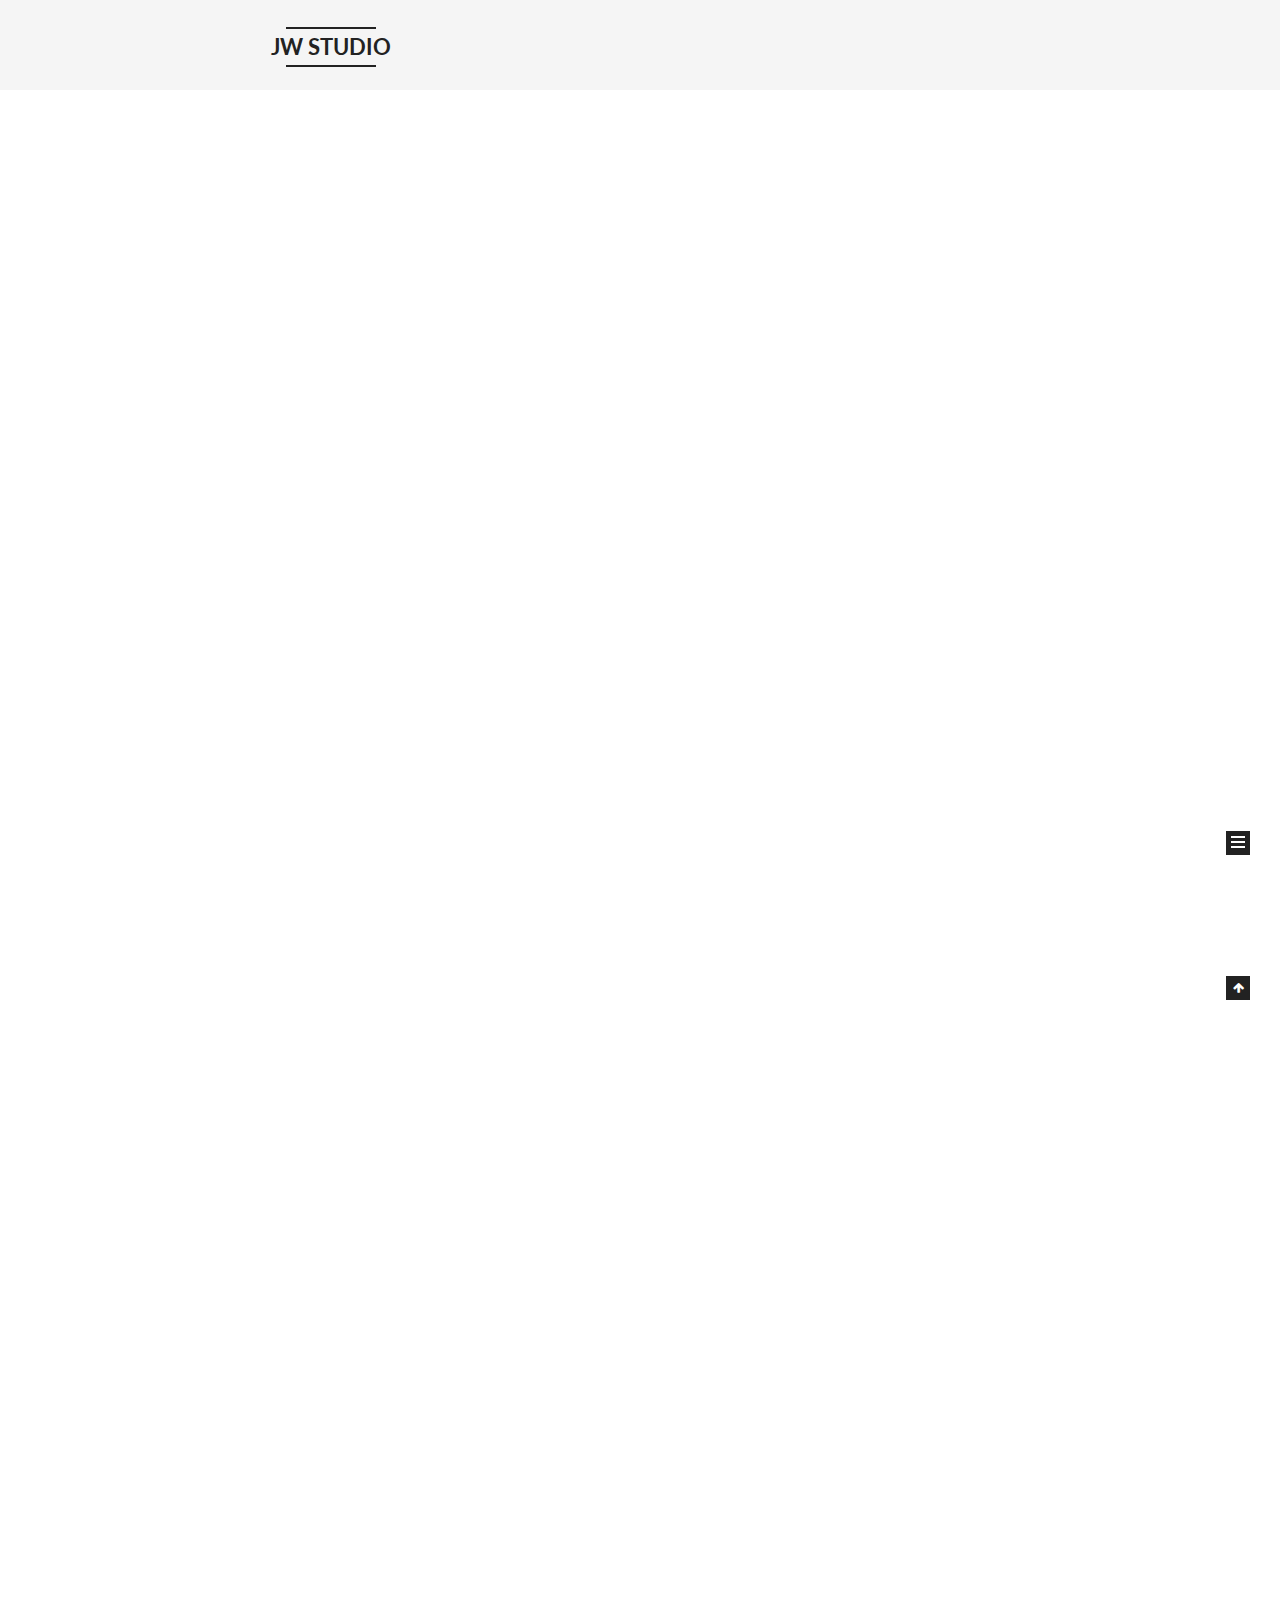
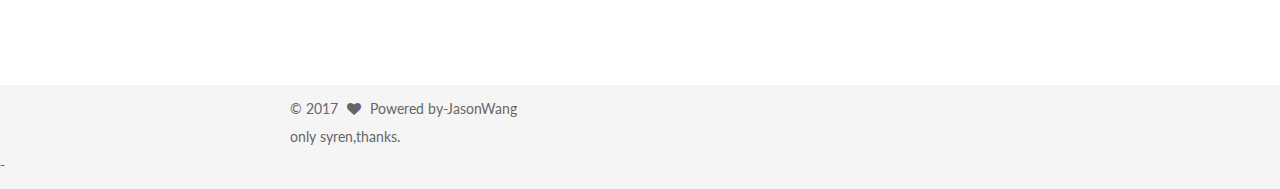
==== commit 38e93314: "Site updated: 2017-06-01 15:53:59" ====
--- a/index.html
+++ b/index.html
@@ -240,140 +240,6 @@
   
 
   <article class="post post-type-normal " itemscope itemtype="http://schema.org/Article">
-    <link itemprop="mainEntityOfPage" href="http://yoursite.com/2017/06/01/404/">
-
-    <span hidden itemprop="author" itemscope itemtype="http://schema.org/Person">
-      <meta itemprop="name" content="JasonWang">
-      <meta itemprop="description" content="">
-      <meta itemprop="image" content="/images/avatar.gif">
-    </span>
-
-    <span hidden itemprop="publisher" itemscope itemtype="http://schema.org/Organization">
-      <meta itemprop="name" content="JW  STUDIO">
-    </span>
-
-    
-      <header class="post-header">
-
-        
-        
-          <h1 class="post-title" itemprop="name headline">
-            
-            
-              
-                
-                <a class="post-title-link" href="/2017/06/01/404/" itemprop="url">
-                  404
-                </a>
-              
-            
-          </h1>
-        
-
-        <div class="post-meta">
-          <span class="post-time">
-            
-              <span class="post-meta-item-icon">
-                <i class="fa fa-calendar-o"></i>
-              </span>
-              
-                <span class="post-meta-item-text">Veröffentlicht am</span>
-              
-              <time title="Post created" itemprop="dateCreated datePublished" datetime="2017-06-01T15:46:31+08:00">
-                2017-06-01
-              </time>
-            
-
-            
-
-            
-          </span>
-
-          
-
-          
-            
-          
-
-          
-          
-
-          
-
-          
-
-          
-
-        </div>
-      </header>
-    
-
-
-    <div class="post-body" itemprop="articleBody">
-
-      
-      
-
-      
-        
-          
-            <!DOCTYPE HTML>
-<html>
-<head>
-  <meta http-equiv="content-type" content="text/html;charset=utf-8;">
-  <meta http-equiv="X-UA-Compatible" content="IE=edge,chrome=1">
-  <meta name="robots" content="all">
-  <meta name="robots" content="index,follow">
-</head>
-<body>
-
-<script type="text/javascript" src="http://www.qq.com/404/search_children.js" charset="utf-8" homepageurl="your site url " homepagename="回到我的主页"></script>
-
-</body>
-</html>
-
-          
-        
-      
-    </div>
-
-    <div>
-      
-    </div>
-
-    <div>
-      
-    </div>
-
-    <div>
-      
-    </div>
-
-    <footer class="post-footer">
-      
-
-      
-
-      
-
-      
-      
-        <div class="post-eof"></div>
-      
-    </footer>
-  </article>
-
-
-    
-      
-
-  
-
-  
-  
-  
-
-  <article class="post post-type-normal " itemscope itemtype="http://schema.org/Article">
     <link itemprop="mainEntityOfPage" href="http://yoursite.com/2017/06/01/DAY-BY-DAY/">
 
     <span hidden itemprop="author" itemscope itemtype="http://schema.org/Person">
@@ -1019,7 +885,7 @@
           
             <div class="site-state-item site-state-posts">
               <a href="/">
-                <span class="site-state-item-count">6</span>
+                <span class="site-state-item-count">5</span>
                 <span class="site-state-item-name">Artikel</span>
               </a>
             </div>
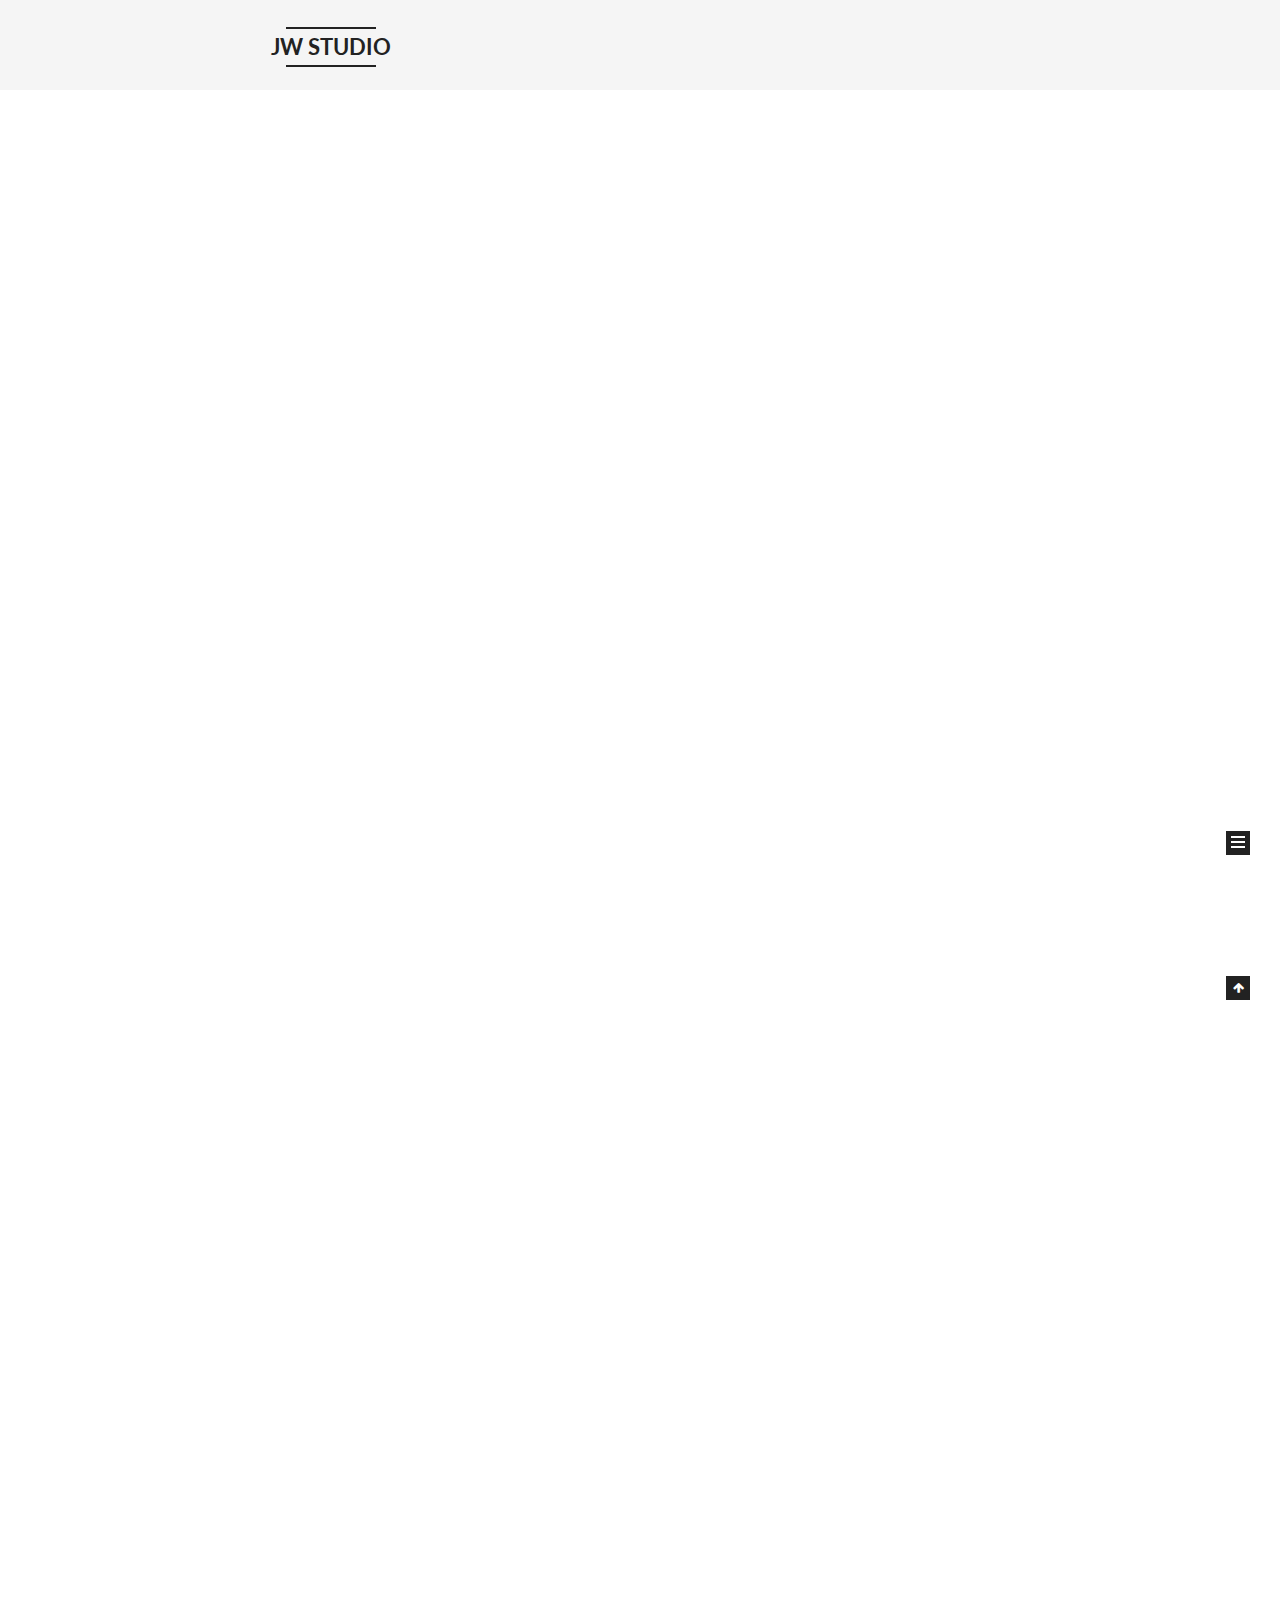
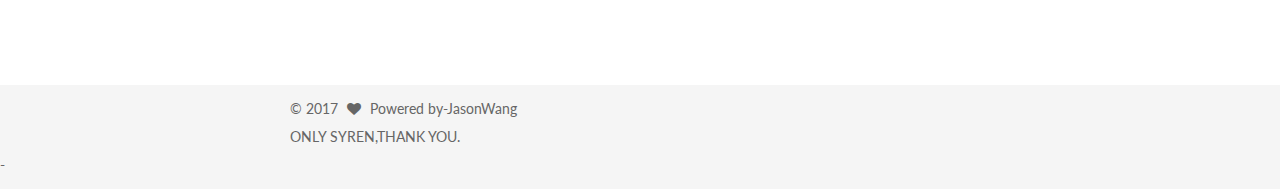
==== commit 16ac54fa: "Site updated: 2017-06-01 15:59:13" ====
--- a/index.html
+++ b/index.html
@@ -940,7 +940,7 @@
 
 
 
-  only syren,thanks.</div>
+  ONLY SYREN,THANK YOU.</div>
    - </div>
 
         
--- a/css/main.css
+++ b/css/main.css
@@ -1684,7 +1684,7 @@
   width: 4px;
   height: 4px;
   border-radius: 50%;
-  background: #ffc638;
+  background: #ffff0d;
 }
 .links-of-blogroll {
   font-size: 13px;
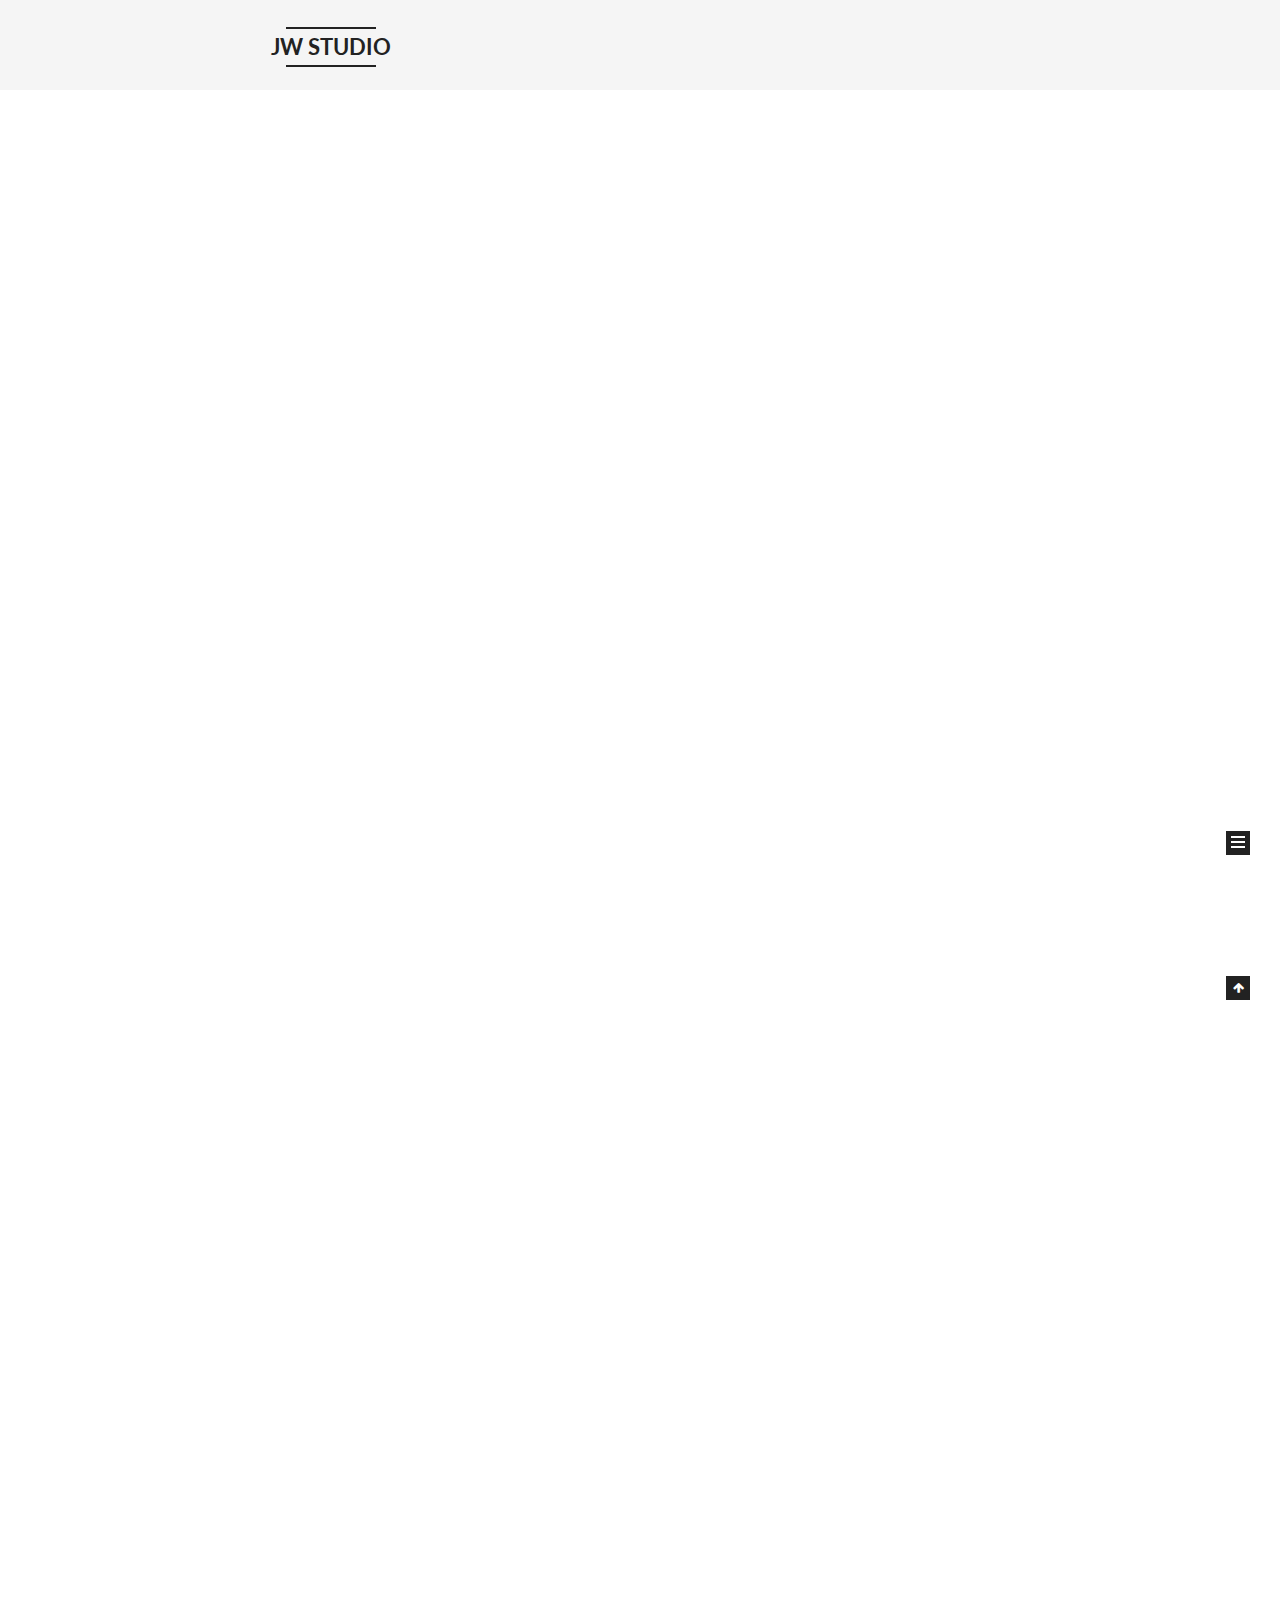
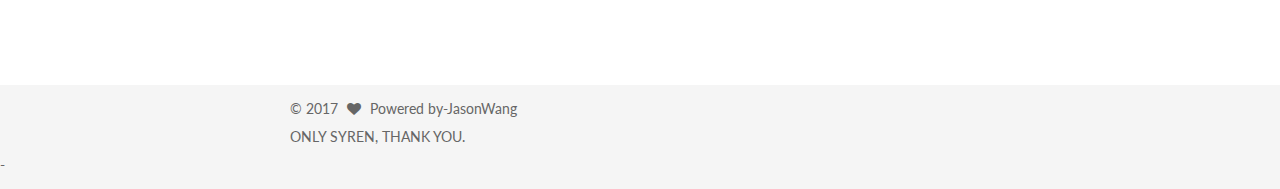
==== commit 0c2897d6: "Site updated: 2017-06-01 16:01:30" ====
--- a/index.html
+++ b/index.html
@@ -940,7 +940,7 @@
 
 
 
-  ONLY SYREN,THANK YOU.</div>
+  ONLY SYREN, THANK YOU.</div>
    - </div>
 
         
--- a/css/main.css
+++ b/css/main.css
@@ -1684,7 +1684,7 @@
   width: 4px;
   height: 4px;
   border-radius: 50%;
-  background: #ffff0d;
+  background: #67ff50;
 }
 .links-of-blogroll {
   font-size: 13px;
